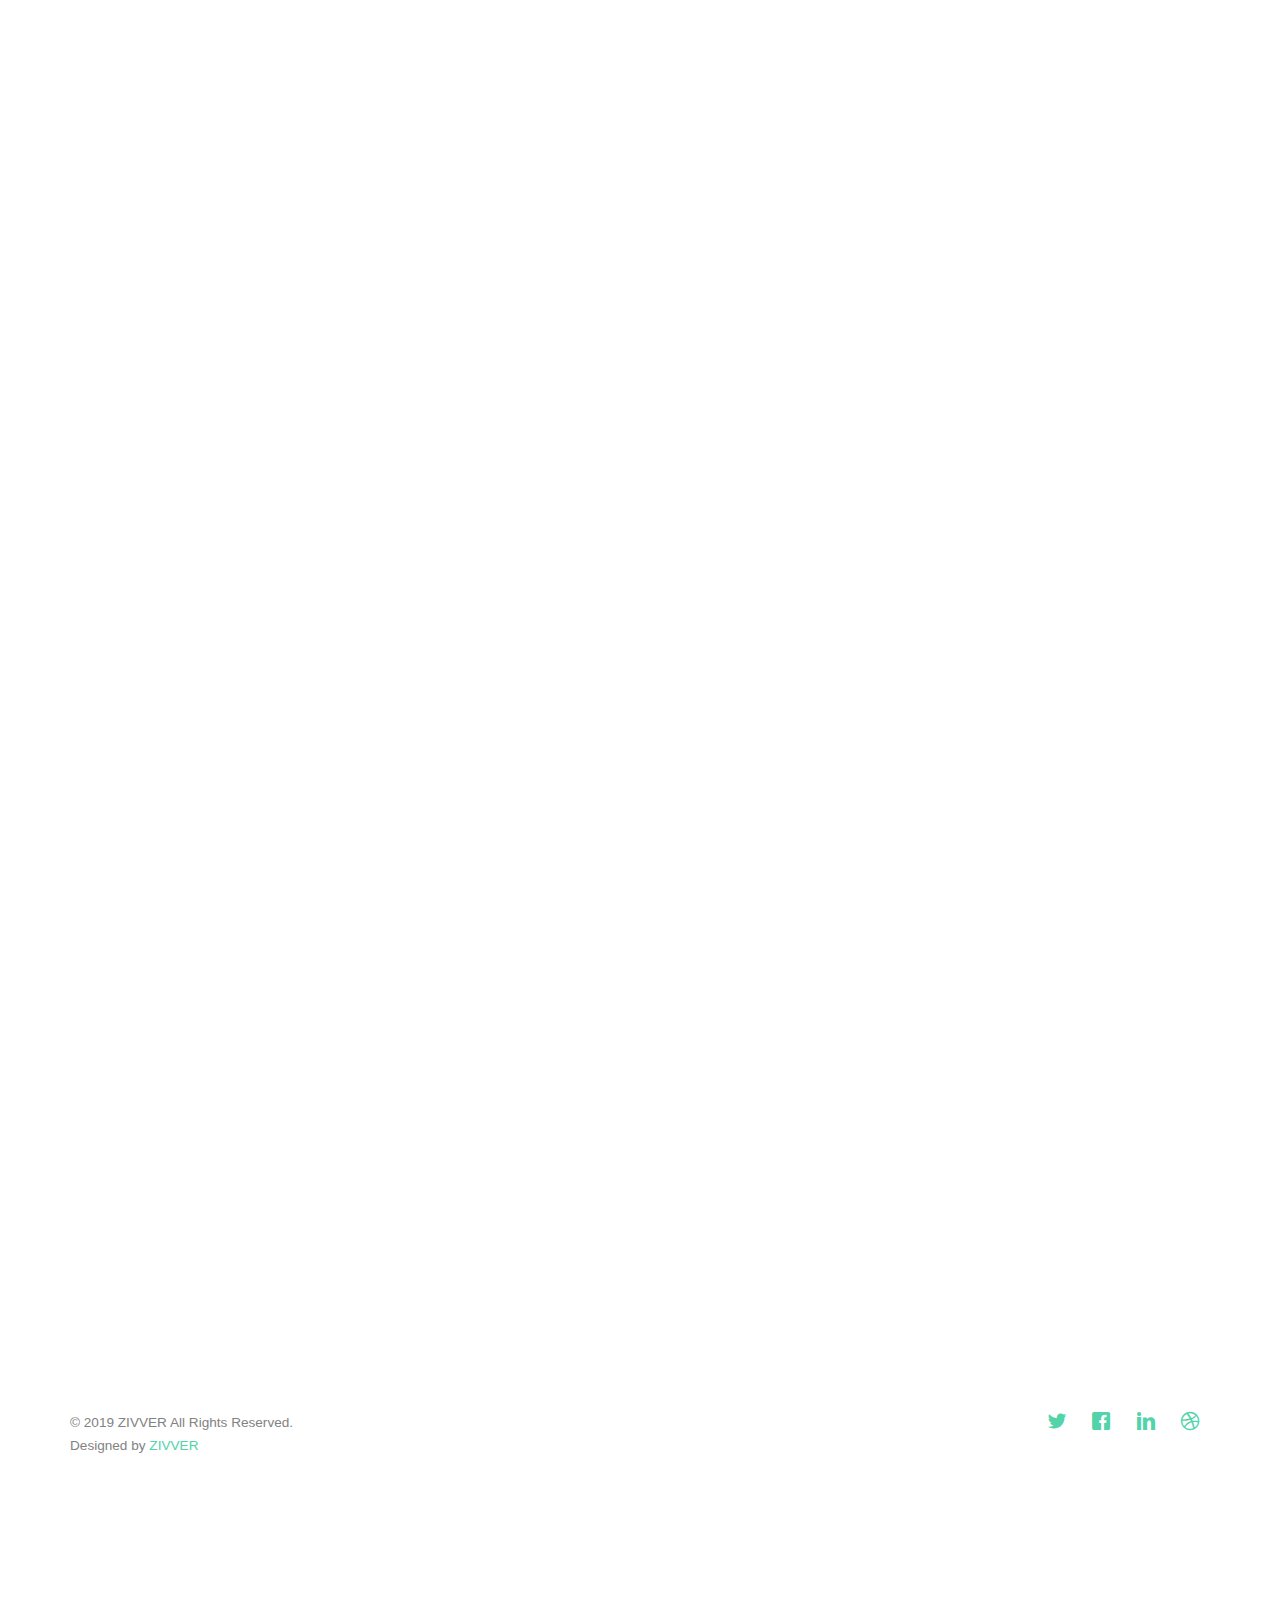
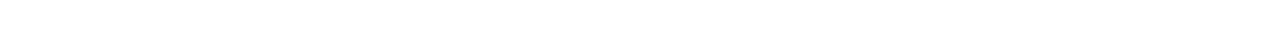
==== index.html @ 2960c709 "done" ====
<!DOCTYPE HTML>
<html>
	<head>
	<meta charset="utf-8">
	<meta http-equiv="X-UA-Compatible" content="IE=edge">
	<title>ZIVVER &mdash; Free Website Template, Free HTML5 Template by gettemplates.co</title>
	<meta name="viewport" content="width=device-width, initial-scale=1">
	<meta name="description" content="Free HTML5 Website Template by gettemplates.co" />
	<meta name="keywords" content="free website templates, free html5, free template, free bootstrap, free website template, html5, css3, mobile first, responsive" />
	<meta name="author" content="gettemplates.co" />

	<!--
		Oxygen by gettemplates.co
		Twitter: http://twitter.com/gettemplateco
		URL: http://gettemplates.co
	-->

  	<!-- Facebook and Twitter integration -->
	<meta property="og:title" content=""/>
	<meta property="og:image" content=""/>
	<meta property="og:url" content=""/>
	<meta property="og:site_name" content=""/>
	<meta property="og:description" content=""/>
	<meta name="twitter:title" content="" />
	<meta name="twitter:image" content="" />
	<meta name="twitter:url" content="" />
	<meta name="twitter:card" content="" />

	<!-- <link href='https://fonts.googleapis.com/css?family=Work+Sans:400,300,600,400italic,700' rel='stylesheet' type='text/css'> -->

	<!-- Animate.css -->
	<link rel="stylesheet" href="css/animate.css">
	<!-- Icomoon Icon Fonts-->
	<link rel="stylesheet" href="css/icomoon.css">
	<!-- Bootstrap  -->
	<link rel="stylesheet" href="css/bootstrap.css">

	<!-- Magnific Popup -->
	<link rel="stylesheet" href="css/magnific-popup.css">

	<!-- Owl Carousel  -->
	<link rel="stylesheet" href="css/owl.carousel.min.css">
	<link rel="stylesheet" href="css/owl.theme.default.min.css">

	<!-- Theme style  -->
	<link rel="stylesheet" href="css/style.css">

	<!-- Modernizr JS -->
	<script src="js/modernizr-2.6.2.min.js"></script>
	<!-- FOR IE9 below -->
	<!--[if lt IE 9]>
	<script src="js/respond.min.js"></script>
	<![endif]-->

<script src="https://js.chargebee.com/v2/chargebee.js" data-cb-site="zivver-test" ></script>
	</head>
	<body>



	<div id="gtco-features">
		<div class="gtco-container">
			<div class="row">
				<div class="col-md-4 col-sm-4">
					<div class="feature-center animate-box" data-animate-effect="fadeIn">
						<span class="icon">
							<i class="icon-eye"></i>
						</span>
						<h2>Start</h2>
						<h4>De basis voor veilig mailen</h4>
						<p><a href="javascript:void(0)" data-cb-type="checkout" data-cb-plan-id="start" class="btn btn-primary">Kopen</a></p>
							<h5>Voorkom datalekken met deze features:</h5>
							<p>
							<b>Functies</b>
							<br>
							<br>Veilig e-mails versturen
							<br>Gedeelde mailboxen
							<br>Gedelegeerde mailboxen
							<br>2FA voor accounts en berichten
							<br>Leesstatus van ontvangers
							<br>
							<br><b>Beheer</b>
							<br>Audit log
							<br>Gedeelde adresboeken
							<br>Handmatig beheer gebruikers
							<br>
							<br><b>Tools</b>
							<br>Mobiele apps (Android en iOS)
							<br>Webapplicatie (browser)
							<br>
							<br><b>Support</b>
							<br>Self-service support
							<br>Online documentatie en video's</p>


					</div>
				</div>
				<div class="col-md-4 col-sm-4">
					<div class="feature-center animate-box" data-animate-effect="fadeIn">
						<span class="icon">
							<i class="icon-command"></i>
						</span>
						<h2>Professional</h2>
						<h4>Gebruikers mailen veilig én makkelijk </h4>
						<p><a href="javascript:void(0)" data-cb-type="checkout" data-cb-plan-id="professional" class="btn btn-primary">Kopen</a></p>
							<h5>Alle features van het Startpakket, plus:</h5>
							<p>
							<b>Functies</b>
							<br>
							<br>Veilig e-mails versturen
							<br>Gedeelde mailboxen
							<br>Gedelegeerde mailboxen
							<br>2FA voor accounts en berichten
							<br>Leesstatus van ontvangers
							<br>
							<br><b>Beheer</b>
							<br>Audit log
							<br>Gedeelde adresboeken
							<br>Handmatig beheer gebruikers
							<br>
							<br><b>Tools</b>
							<br>Mobiele apps (Android en iOS)
							<br>Webapplicatie (browser)
							<br>
							<br><b>Support</b>
							<br>Self-service support
							<br>Online documentatie en video's
							<br>
							<br><b>Extra (optioneel)</b>
							<br>
							<input type="checkbox" id="guestbranding"> Eigen Huisstijl<br>
							<input type="checkbox" id="conversationstarter"> Conversatiestarter<br>
							<input type="checkbox" id="mailsubmission"> Veilig mailen vanuit bronsystemen<br>
						</p>
					</div>
				</div>
				<div class="col-md-4 col-sm-4">
					<div class="feature-center animate-box" data-animate-effect="fadeIn">
						<span class="icon">
							<i class="icon-power"></i>
						</span>
						<h2>Ultimate</h2>
						<h4>Complete contrle voor organisaties</h4>
						<p><a href="javascript:void(0)" data-cb-type="checkout" data-cb-plan-id="ultimate" class="btn btn-primary">Kopen</a></p>
							<h5>Alle features van het professional pakket, plus:</h5>
							<p>
							<b>Functies</b>
							<br>
							<br>Veilig e-mails versturen
							<br>Gedeelde mailboxen
							<br>Gedelegeerde mailboxen
							<br>2FA voor accounts en berichten
							<br>Leesstatus van ontvangers
							<br>
							<br><b>Beheer</b>
							<br>Audit log
							<br>Gedeelde adresboeken
							<br>Handmatig beheer gebruikers
							<br>
							<br><b>Tools</b>
							<br>Mobiele apps (Android en iOS)
							<br>Webapplicatie (browser)
							<br>
							<br><b>Support</b>
							<br>Self-service support
							<br>Online documentatie en video's
							<br>
							<br><b>Extra (optioneel)</b>
							<br>Enterprise Support
							<br>Implementatieondersteuning
							<br>Customer Succes Manager</p>
					</div>
				</div>
			</div>
		</div>
	</div>


	<footer id="gtco-footer" role="contentinfo">
		<div class="gtco-container">
			<div class="row row-pb-md">

			<div class="row copyright">
				<div class="col-md-12">
					<p class="pull-left">
						<small class="block">&copy; 2019 ZIVVER All Rights Reserved.</small>
						<small class="block">Designed by <a href="http://zivver.eu" target="_blank">ZIVVER</a></small>
					</p>
					<p class="pull-right">
						<ul class="gtco-social-icons pull-right">
							<li><a href="#"><i class="icon-twitter"></i></a></li>
							<li><a href="#"><i class="icon-facebook"></i></a></li>
							<li><a href="#"><i class="icon-linkedin"></i></a></li>
							<li><a href="#"><i class="icon-dribbble"></i></a></li>
						</ul>
					</p>
				</div>
			</div>

		</div>
	</footer>
	</div>

	<div class="gototop js-top">
		<a href="#" class="js-gotop"><i class="icon-arrow-up"></i></a>
	</div>

	<!-- jQuery -->
	<script src="js/jquery.min.js"></script>
	<!-- jQuery Easing -->
	<script src="js/jquery.easing.1.3.js"></script>
	<!-- Bootstrap -->
	<script src="js/bootstrap.min.js"></script>
	<!-- Waypoints -->
	<script src="js/jquery.waypoints.min.js"></script>
	<!-- Carousel -->
	<script src="js/owl.carousel.min.js"></script>
	<!-- countTo -->
	<script src="js/jquery.countTo.js"></script>
	<!-- Magnific Popup -->
	<script src="js/jquery.magnific-popup.min.js"></script>
	<script src="js/magnific-popup-options.js"></script>
	<!-- Main -->
	<script src="js/main.js"></script>

	<script>
	    document.addEventListener("DOMContentLoaded", function() {
	      var cbInstance = Chargebee.getInstance();

	      var planElement = document.querySelector("[data-cb-plan-id='start']");
	      var product = cbInstance.getProduct(planElement);
	      product.addCoupon("startup");
	      var cart = cbInstance.getCart();
	      cart.setCustomer({email: "olivier.paling@zivver.com"});

	      cbInstance.setCheckoutCallbacks(function(cart) {
	        // You can get the plan name for which the checkout happened like below
	        var product = cart.products[0];
	        console.log(product.planId);
	        console.log(product.addons);
	        return {
	            loaded: function() {
	                console.log("checkout opened");
	            },
	            close: function() {
	                console.log("checkout closed");
	            },
	            success: function(hostedPageId) {
	              console.log(hostedPageId);
	              // Hosted page id will be unique token for the checkout that happened
	              // You can pass this hosted page id to your backend
	              // and then call our retrieve hosted page api to get subscription details
	              // https://apidocs.chargebee.com/docs/api/hosted_pages#retrieve_a_hosted_page
	            },
	            step: function(value) {
	                // value -> which step in checkout
	                console.log(value);
	            }
	        }
	      });
	    });
	</script>

	<script>
	    document.addEventListener("DOMContentLoaded", function() {
	      var cbInstance = Chargebee.getInstance();

	      var planElement = document.querySelector("[data-cb-plan-id='professional']");
	      var product = cbInstance.getProduct(planElement);

	      product.addCoupon("startup");
	      var cart = cbInstance.getCart();
	      cart.setCustomer({email: "olivier.paling@zivver.com"});
				console.log(document.getElementById("ms"));
				console.log("loaded");
	      cbInstance.setCheckoutCallbacks(function(cart) {
	        // You can get the plan name for which the checkout happened like below

	        var product = cart.products[0];
					console.log("products test");
					console.log(document.getElementById("ms"));
					if(document.getElementById("ms").checked){
							console.log("ms checked")
					}
	        console.log(product.planId);
	        console.log(product.addons);
	        return {
	            loaded: function() {
	                console.log("checkout opened");
	            },
	            close: function() {
	                console.log("checkout closed");
	            },
	            success: function(hostedPageId) {
	              console.log(hostedPageId);
	              // Hosted page id will be unique token for the checkout that happened
	              // You can pass this hosted page id to your backend
	              // and then call our retrieve hosted page api to get subscription details
	              // https://apidocs.chargebee.com/docs/api/hosted_pages#retrieve_a_hosted_page
	            },
	            step: function(value) {
	                // value -> which step in checkout
	                console.log(value);
	            }
	        }
	      });
				document.getElementById('mailsubmission').addEventListener('click', function (event) {


					// Log the clicked element in the console
					console.log(event.target);
					console.log(product)
					if(document.getElementById("mailsubmission").checked){
						product.addAddon({id: "mailsubmission", quantity: 1});
					}

					if(!document.getElementById("mailsubmission").checked){
						product.removeAddon("mailsubmission");
					}


				}, false);
				document.getElementById('guestbranding').addEventListener('click', function (event) {


					// Log the clicked element in the console
					console.log(event.target);

					if(document.getElementById("guestbranding").checked){
						product.addAddon({id: "guestbranding", quantity: 1});
					}

					if(!document.getElementById("guestbranding").checked){
						product.removeAddon("guestbranding");
					}


				}, false);
				document.getElementById('conversationstarter').addEventListener('click', function (event) {


					// Log the clicked element in the console
					console.log(event.target);

					if(document.getElementById("conversationstarter").checked){
						product.addAddon({id: "conversationstarter", quantity: 1});
					}

					if(!document.getElementById("conversationstarter").checked){
						product.removeAddon("conversationstarter");
					}


				}, false);
	    });
	</script>
	<script>
	    document.addEventListener("DOMContentLoaded", function() {
	      var cbInstance = Chargebee.getInstance();

	      var planElement = document.querySelector("[data-cb-plan-id='ultimate']");
	      var product = cbInstance.getProduct(planElement);
	      product.addCoupon("startup");
	      var cart = cbInstance.getCart();
	      cart.setCustomer({email: "olivier.paling@zivver.com"});

	      cbInstance.setCheckoutCallbacks(function(cart) {
	        // You can get the plan name for which the checkout happened like below
	        var product = cart.products[0];
	        console.log(product.planId);
	        console.log(product.addons);
	        return {
	            loaded: function() {
	                console.log("checkout opened");
	            },
	            close: function() {
	                console.log("checkout closed");
	            },
	            success: function(hostedPageId) {
	              console.log(hostedPageId);
	              // Hosted page id will be unique token for the checkout that happened
	              // You can pass this hosted page id to your backend
	              // and then call our retrieve hosted page api to get subscription details
	              // https://apidocs.chargebee.com/docs/api/hosted_pages#retrieve_a_hosted_page
	            },
	            step: function(value) {
	                // value -> which step in checkout
	                console.log(value);
	            }
	        }
	      });
	    });
	</script>
	</body>
</html>
---- css/icomoon.css ----
@font-face {
  font-family: 'icomoon';
  src:  url('../fonts/icomoon/icomoon.eot?6iuir');
  src:  url('../fonts/icomoon/icomoon.eot?6iuir#iefix') format('embedded-opentype'),
    url('../fonts/icomoon/icomoon.ttf?6iuir') format('truetype'),
    url('../fonts/icomoon/icomoon.woff?6iuir') format('woff'),
    url('../fonts/icomoon/icomoon.svg?6iuir#icomoon') format('svg');
  font-weight: normal;
  font-style: normal;
}

[class^="icon-"], [class*=" icon-"] {
  /* use !important to prevent issues with browser extensions that change fonts */
  font-family: 'icomoon' !important;
  speak: none;
  font-style: normal;
  font-weight: normal;
  font-variant: normal;
  text-transform: none;
  line-height: 1;

  /* Better Font Rendering =========== */
  -webkit-font-smoothing: antialiased;
  -moz-osx-font-smoothing: grayscale;
}

.icon-eye:before {
  content: "\e000";
}
.icon-paper-clip:before {
  content: "\e001";
}
.icon-mail:before {
  content: "\e002";
}
.icon-toggle:before {
  content: "\e003";
}
.icon-layout:before {
  content: "\e004";
}
.icon-link:before {
  content: "\e005";
}
.icon-bell:before {
  content: "\e006";
}
.icon-lock:before {
  content: "\e007";
}
.icon-unlock:before {
  content: "\e008";
}
.icon-ribbon:before {
  content: "\e009";
}
.icon-image:before {
  content: "\e010";
}
.icon-signal:before {
  content: "\e011";
}
.icon-target:before {
  content: "\e012";
}
.icon-clipboard:before {
  content: "\e013";
}
.icon-clock:before {
  content: "\e014";
}
.icon-watch:before {
  content: "\e015";
}
.icon-air-play:before {
  content: "\e016";
}
.icon-camera:before {
  content: "\e017";
}
.icon-video:before {
  content: "\e018";
}
.icon-disc:before {
  content: "\e019";
}
.icon-printer:before {
  content: "\e020";
}
.icon-monitor:before {
  content: "\e021";
}
.icon-server:before {
  content: "\e022";
}
.icon-cog:before {
  content: "\e023";
}
.icon-heart:before {
  content: "\e024";
}
.icon-paragraph:before {
  content: "\e025";
}
.icon-align-justify:before {
  content: "\e026";
}
.icon-align-left:before {
  content: "\e027";
}
.icon-align-center:before {
  content: "\e028";
}
.icon-align-right:before {
  content: "\e029";
}
.icon-book:before {
  content: "\e030";
}
.icon-layers:before {
  content: "\e031";
}
.icon-stack:before {
  content: "\e032";
}
.icon-stack-2:before {
  content: "\e033";
}
.icon-paper:before {
  content: "\e034";
}
.icon-paper-stack:before {
  content: "\e035";
}
.icon-search:before {
  content: "\e036";
}
.icon-zoom-in:before {
  content: "\e037";
}
.icon-zoom-out:before {
  content: "\e038";
}
.icon-reply:before {
  content: "\e039";
}
.icon-circle-plus:before {
  content: "\e040";
}
.icon-circle-minus:before {
  content: "\e041";
}
.icon-circle-check:before {
  content: "\e042";
}
.icon-circle-cross:before {
  content: "\e043";
}
.icon-square-plus:before {
  content: "\e044";
}
.icon-square-minus:before {
  content: "\e045";
}
.icon-square-check:before {
  content: "\e046";
}
.icon-square-cross:before {
  content: "\e047";
}
.icon-microphone:before {
  content: "\e048";
}
.icon-record:before {
  content: "\e049";
}
.icon-skip-back:before {
  content: "\e050";
}
.icon-rewind:before {
  content: "\e051";
}
.icon-play:before {
  content: "\e052";
}
.icon-pause:before {
  content: "\e053";
}
.icon-stop:before {
  content: "\e054";
}
.icon-fast-forward:before {
  content: "\e055";
}
.icon-skip-forward:before {
  content: "\e056";
}
.icon-shuffle:before {
  content: "\e057";
}
.icon-repeat:before {
  content: "\e058";
}
.icon-folder:before {
  content: "\e059";
}
.icon-umbrella:before {
  content: "\e060";
}
.icon-moon:before {
  content: "\e061";
}
.icon-thermometer:before {
  content: "\e062";
}
.icon-drop:before {
  content: "\e063";
}
.icon-sun:before {
  content: "\e064";
}
.icon-cloud:before {
  content: "\e065";
}
.icon-cloud-upload:before {
  content: "\e066";
}
.icon-cloud-download:before {
  content: "\e067";
}
.icon-upload:before {
  content: "\e068";
}
.icon-download:before {
  content: "\e069";
}
.icon-location:before {
  content: "\e070";
}
.icon-location-2:before {
  content: "\e071";
}
.icon-map:before {
  content: "\e072";
}
.icon-battery:before {
  content: "\e073";
}
.icon-head:before {
  content: "\e074";
}
.icon-briefcase:before {
  content: "\e075";
}
.icon-speech-bubble:before {
  content: "\e076";
}
.icon-anchor:before {
  content: "\e077";
}
.icon-globe:before {
  content: "\e078";
}
.icon-box:before {
  content: "\e079";
}
.icon-reload:before {
  content: "\e080";
}
.icon-share:before {
  content: "\e081";
}
.icon-marquee:before {
  content: "\e082";
}
.icon-marquee-plus:before {
  content: "\e083";
}
.icon-marquee-minus:before {
  content: "\e084";
}
.icon-tag:before {
  content: "\e085";
}
.icon-power:before {
  content: "\e086";
}
.icon-command:before {
  content: "\e087";
}
.icon-alt:before {
  content: "\e088";
}
.icon-esc:before {
  content: "\e089";
}
.icon-bar-graph:before {
  content: "\e090";
}
.icon-bar-graph-2:before {
  content: "\e091";
}
.icon-pie-graph:before {
  content: "\e092";
}
.icon-star:before {
  content: "\e093";
}
.icon-arrow-left:before {
  content: "\e094";
}
.icon-arrow-right:before {
  content: "\e095";
}
.icon-arrow-up:before {
  content: "\e096";
}
.icon-arrow-down:before {
  content: "\e097";
}
.icon-volume:before {
  content: "\e098";
}
.icon-mute:before {
  content: "\e099";
}
.icon-content-right:before {
  content: "\e100";
}
.icon-content-left:before {
  content: "\e101";
}
.icon-grid:before {
  content: "\e102";
}
.icon-grid-2:before {
  content: "\e103";
}
.icon-columns:before {
  content: "\e104";
}
.icon-loader:before {
  content: "\e105";
}
.icon-bag:before {
  content: "\e106";
}
.icon-ban:before {
  content: "\e107";
}
.icon-flag:before {
  content: "\e108";
}
.icon-trash:before {
  content: "\e109";
}
.icon-expand:before {
  content: "\e110";
}
.icon-contract:before {
  content: "\e111";
}
.icon-maximize:before {
  content: "\e112";
}
.icon-minimize:before {
  content: "\e113";
}
.icon-plus:before {
  content: "\e114";
}
.icon-minus:before {
  content: "\e115";
}
.icon-check:before {
  content: "\e116";
}
.icon-cross:before {
  content: "\e117";
}
.icon-move:before {
  content: "\e118";
}
.icon-delete:before {
  content: "\e119";
}
.icon-menu:before {
  content: "\e120";
}
.icon-archive:before {
  content: "\e121";
}
.icon-inbox:before {
  content: "\e122";
}
.icon-outbox:before {
  content: "\e123";
}
.icon-file:before {
  content: "\e124";
}
.icon-file-add:before {
  content: "\e125";
}
.icon-file-subtract:before {
  content: "\e126";
}
.icon-help:before {
  content: "\e127";
}
.icon-open:before {
  content: "\e128";
}
.icon-ellipsis:before {
  content: "\e129";
}
.icon-add-to-list:before {
  content: "\e900";
}
.icon-classic-computer:before {
  content: "\e901";
}
.icon-controller-fast-backward:before {
  content: "\e902";
}
.icon-creative-commons-attribution:before {
  content: "\e903";
}
.icon-creative-commons-noderivs:before {
  content: "\e904";
}
.icon-creative-commons-noncommercial-eu:before {
  content: "\e905";
}
.icon-creative-commons-noncommercial-us:before {
  content: "\e906";
}
.icon-creative-commons-public-domain:before {
  content: "\e907";
}
.icon-creative-commons-remix:before {
  content: "\e908";
}
.icon-creative-commons-share:before {
  content: "\e909";
}
.icon-creative-commons-sharealike:before {
  content: "\e90a";
}
.icon-creative-commons:before {
  content: "\e90b";
}
.icon-document-landscape:before {
  content: "\e90c";
}
.icon-remove-user:before {
  content: "\e90d";
}
.icon-warning:before {
  content: "\e90e";
}
.icon-arrow-bold-down:before {
  content: "\e90f";
}
.icon-arrow-bold-left:before {
  content: "\e910";
}
.icon-arrow-bold-right:before {
  content: "\e911";
}
.icon-arrow-bold-up:before {
  content: "\e912";
}
.icon-arrow-down2:before {
  content: "\e913";
}
.icon-arrow-left2:before {
  content: "\e914";
}
.icon-arrow-long-down:before {
  content: "\e915";
}
.icon-arrow-long-left:before {
  content: "\e916";
}
.icon-arrow-long-right:before {
  content: "\e917";
}
.icon-arrow-long-up:before {
  content: "\e918";
}
.icon-arrow-right2:before {
  content: "\e919";
}
.icon-arrow-up2:before {
  content: "\e91a";
}
.icon-arrow-with-circle-down:before {
  content: "\e91b";
}
.icon-arrow-with-circle-left:before {
  content: "\e91c";
}
.icon-arrow-with-circle-right:before {
  content: "\e91d";
}
.icon-arrow-with-circle-up:before {
  content: "\e91e";
}
.icon-bookmark:before {
  content: "\e91f";
}
.icon-bookmarks:before {
  content: "\e920";
}
.icon-chevron-down:before {
  content: "\e921";
}
.icon-chevron-left:before {
  content: "\e922";
}
.icon-chevron-right:before {
  content: "\e923";
}
.icon-chevron-small-down:before {
  content: "\e924";
}
.icon-chevron-small-left:before {
  content: "\e925";
}
.icon-chevron-small-right:before {
  content: "\e926";
}
.icon-chevron-small-up:before {
  content: "\e927";
}
.icon-chevron-thin-down:before {
  content: "\e928";
}
.icon-chevron-thin-left:before {
  content: "\e929";
}
.icon-chevron-thin-right:before {
  content: "\e92a";
}
.icon-chevron-thin-up:before {
  content: "\e92b";
}
.icon-chevron-up:before {
  content: "\e92c";
}
.icon-chevron-with-circle-down:before {
  content: "\e92d";
}
.icon-chevron-with-circle-left:before {
  content: "\e92e";
}
.icon-chevron-with-circle-right:before {
  content: "\e92f";
}
.icon-chevron-with-circle-up:before {
  content: "\e930";
}
.icon-cloud2:before {
  content: "\e931";
}
.icon-controller-fast-forward:before {
  content: "\e932";
}
.icon-controller-jump-to-start:before {
  content: "\e933";
}
.icon-controller-next:before {
  content: "\e934";
}
.icon-controller-paus:before {
  content: "\e935";
}
.icon-controller-play:before {
  content: "\e936";
}
.icon-controller-record:before {
  content: "\e937";
}
.icon-controller-stop:before {
  content: "\e938";
}
.icon-controller-volume:before {
  content: "\e939";
}
.icon-dot-single:before {
  content: "\e93a";
}
.icon-dots-three-horizontal:before {
  content: "\e93b";
}
.icon-dots-three-vertical:before {
  content: "\e93c";
}
.icon-dots-two-horizontal:before {
  content: "\e93d";
}
.icon-dots-two-vertical:before {
  content: "\e93e";
}
.icon-download2:before {
  content: "\e93f";
}
.icon-emoji-flirt:before {
  content: "\e940";
}
.icon-flow-branch:before {
  content: "\e941";
}
.icon-flow-cascade:before {
  content: "\e942";
}
.icon-flow-line:before {
  content: "\e943";
}
.icon-flow-parallel:before {
  content: "\e944";
}
.icon-flow-tree:before {
  content: "\e945";
}
.icon-install:before {
  content: "\e946";
}
.icon-layers2:before {
  content: "\e947";
}
.icon-open-book:before {
  content: "\e948";
}
.icon-resize-100:before {
  content: "\e949";
}
.icon-resize-full-screen:before {
  content: "\e94a";
}
.icon-save:before {
  content: "\e94b";
}
.icon-select-arrows:before {
  content: "\e94c";
}
.icon-sound-mute:before {
  content: "\e94d";
}
.icon-sound:before {
  content: "\e94e";
}
.icon-trash2:before {
  content: "\e94f";
}
.icon-triangle-down:before {
  content: "\e950";
}
.icon-triangle-left:before {
  content: "\e951";
}
.icon-triangle-right:before {
  content: "\e952";
}
.icon-triangle-up:before {
  content: "\e953";
}
.icon-uninstall:before {
  content: "\e954";
}
.icon-upload-to-cloud:before {
  content: "\e955";
}
.icon-upload2:before {
  content: "\e956";
}
.icon-add-user:before {
  content: "\e957";
}
.icon-address:before {
  content: "\e958";
}
.icon-adjust:before {
  content: "\e959";
}
.icon-air:before {
  content: "\e95a";
}
.icon-aircraft-landing:before {
  content: "\e95b";
}
.icon-aircraft-take-off:before {
  content: "\e95c";
}
.icon-aircraft:before {
  content: "\e95d";
}
.icon-align-bottom:before {
  content: "\e95e";
}
.icon-align-horizontal-middle:before {
  content: "\e95f";
}
.icon-align-left2:before {
  content: "\e960";
}
.icon-align-right2:before {
  content: "\e961";
}
.icon-align-top:before {
  content: "\e962";
}
.icon-align-vertical-middle:before {
  content: "\e963";
}
.icon-archive2:before {
  content: "\e964";
}
.icon-area-graph:before {
  content: "\e965";
}
.icon-attachment:before {
  content: "\e966";
}
.icon-awareness-ribbon:before {
  content: "\e967";
}
.icon-back-in-time:before {
  content: "\e968";
}
.icon-back:before {
  content: "\e969";
}
.icon-bar-graph2:before {
  content: "\e96a";
}
.icon-battery2:before {
  content: "\e96b";
}
.icon-beamed-note:before {
  content: "\e96c";
}
.icon-bell2:before {
  content: "\e96d";
}
.icon-blackboard:before {
  content: "\e96e";
}
.icon-block:before {
  content: "\e96f";
}
.icon-book2:before {
  content: "\e970";
}
.icon-bowl:before {
  content: "\e971";
}
.icon-box2:before {
  content: "\e972";
}
.icon-briefcase2:before {
  content: "\e973";
}
.icon-browser:before {
  content: "\e974";
}
.icon-brush:before {
  content: "\e975";
}
.icon-bucket:before {
  content: "\e976";
}
.icon-cake:before {
  content: "\e977";
}
.icon-calculator:before {
  content: "\e978";
}
.icon-calendar:before {
  content: "\e979";
}
.icon-camera2:before {
  content: "\e97a";
}
.icon-ccw:before {
  content: "\e97b";
}
.icon-chat:before {
  content: "\e97c";
}
.icon-check2:before {
  content: "\e97d";
}
.icon-circle-with-cross:before {
  content: "\e97e";
}
.icon-circle-with-minus:before {
  content: "\e97f";
}
.icon-circle-with-plus:before {
  content: "\e980";
}
.icon-circle:before {
  content: "\e981";
}
.icon-circular-graph:before {
  content: "\e982";
}
.icon-clapperboard:before {
  content: "\e983";
}
.icon-clipboard2:before {
  content: "\e984";
}
.icon-clock2:before {
  content: "\e985";
}
.icon-code:before {
  content: "\e986";
}
.icon-cog2:before {
  content: "\e987";
}
.icon-colours:before {
  content: "\e988";
}
.icon-compass:before {
  content: "\e989";
}
.icon-copy:before {
  content: "\e98a";
}
.icon-credit-card:before {
  content: "\e98b";
}
.icon-credit:before {
  content: "\e98c";
}
.icon-cross2:before {
  content: "\e98d";
}
.icon-cup:before {
  content: "\e98e";
}
.icon-cw:before {
  content: "\e98f";
}
.icon-cycle:before {
  content: "\e990";
}
.icon-database:before {
  content: "\e991";
}
.icon-dial-pad:before {
  content: "\e992";
}
.icon-direction:before {
  content: "\e993";
}
.icon-document:before {
  content: "\e994";
}
.icon-documents:before {
  content: "\e995";
}
.icon-drink:before {
  content: "\e996";
}
.icon-drive:before {
  content: "\e997";
}
.icon-drop2:before {
  content: "\e998";
}
.icon-edit:before {
  content: "\e999";
}
.icon-email:before {
  content: "\e99a";
}
.icon-emoji-happy:before {
  content: "\e99b";
}
.icon-emoji-neutral:before {
  content: "\e99c";
}
.icon-emoji-sad:before {
  content: "\e99d";
}
.icon-erase:before {
  content: "\e99e";
}
.icon-eraser:before {
  content: "\e99f";
}
.icon-export:before {
  content: "\e9a0";
}
.icon-eye2:before {
  content: "\e9a1";
}
.icon-feather:before {
  content: "\e9a2";
}
.icon-flag2:before {
  content: "\e9a3";
}
.icon-flash:before {
  content: "\e9a4";
}
.icon-flashlight:before {
  content: "\e9a5";
}
.icon-flat-brush:before {
  content: "\e9a6";
}
.icon-folder-images:before {
  content: "\e9a7";
}
.icon-folder-music:before {
  content: "\e9a8";
}
.icon-folder-video:before {
  content: "\e9a9";
}
.icon-folder2:before {
  content: "\e9aa";
}
.icon-forward:before {
  content: "\e9ab";
}
.icon-funnel:before {
  content: "\e9ac";
}
.icon-game-controller:before {
  content: "\e9ad";
}
.icon-gauge:before {
  content: "\e9ae";
}
.icon-globe2:before {
  content: "\e9af";
}
.icon-graduation-cap:before {
  content: "\e9b0";
}
.icon-grid2:before {
  content: "\e9b1";
}
.icon-hair-cross:before {
  content: "\e9b2";
}
.icon-hand:before {
  content: "\e9b3";
}
.icon-heart-outlined:before {
  content: "\e9b4";
}
.icon-heart2:before {
  content: "\e9b5";
}
.icon-help-with-circle:before {
  content: "\e9b6";
}
.icon-help2:before {
  content: "\e9b7";
}
.icon-home:before {
  content: "\e9b8";
}
.icon-hour-glass:before {
  content: "\e9b9";
}
.icon-image-inverted:before {
  content: "\e9ba";
}
.icon-image2:before {
  content: "\e9bb";
}
.icon-images:before {
  content: "\e9bc";
}
.icon-inbox2:before {
  content: "\e9bd";
}
.icon-infinity:before {
  content: "\e9be";
}
.icon-info-with-circle:before {
  content: "\e9bf";
}
.icon-info:before {
  content: "\e9c0";
}
.icon-key:before {
  content: "\e9c1";
}
.icon-keyboard:before {
  content: "\e9c2";
}
.icon-lab-flask:before {
  content: "\e9c3";
}
.icon-landline:before {
  content: "\e9c4";
}
.icon-language:before {
  content: "\e9c5";
}
.icon-laptop:before {
  content: "\e9c6";
}
.icon-leaf:before {
  content: "\e9c7";
}
.icon-level-down:before {
  content: "\e9c8";
}
.icon-level-up:before {
  content: "\e9c9";
}
.icon-lifebuoy:before {
  content: "\e9ca";
}
.icon-light-bulb:before {
  content: "\e9cb";
}
.icon-light-down:before {
  content: "\e9cc";
}
.icon-light-up:before {
  content: "\e9cd";
}
.icon-line-graph:before {
  content: "\e9ce";
}
.icon-link2:before {
  content: "\e9cf";
}
.icon-list:before {
  content: "\e9d0";
}
.icon-location-pin:before {
  content: "\e9d1";
}
.icon-location2:before {
  content: "\e9d2";
}
.icon-lock-open:before {
  content: "\e9d3";
}
.icon-lock2:before {
  content: "\e9d4";
}
.icon-log-out:before {
  content: "\e9d5";
}
.icon-login:before {
  content: "\e9d6";
}
.icon-loop:before {
  content: "\e9d7";
}
.icon-magnet:before {
  content: "\e9d8";
}
.icon-magnifying-glass:before {
  content: "\e9d9";
}
.icon-mail2:before {
  content: "\e9da";
}
.icon-man:before {
  content: "\e9db";
}
.icon-map2:before {
  content: "\e9dc";
}
.icon-mask:before {
  content: "\e9dd";
}
.icon-medal:before {
  content: "\e9de";
}
.icon-megaphone:before {
  content: "\e9df";
}
.icon-menu2:before {
  content: "\e9e0";
}
.icon-message:before {
  content: "\e9e1";
}
.icon-mic:before {
  content: "\e9e2";
}
.icon-minus2:before {
  content: "\e9e3";
}
.icon-mobile:before {
  content: "\e9e4";
}
.icon-modern-mic:before {
  content: "\e9e5";
}
.icon-moon2:before {
  content: "\e9e6";
}
.icon-mouse:before {
  content: "\e9e7";
}
.icon-music:before {
  content: "\e9e8";
}
.icon-network:before {
  content: "\e9e9";
}
.icon-new-message:before {
  content: "\e9ea";
}
.icon-new:before {
  content: "\e9eb";
}
.icon-news:before {
  content: "\e9ec";
}
.icon-note:before {
  content: "\e9ed";
}
.icon-notification:before {
  content: "\e9ee";
}
.icon-old-mobile:before {
  content: "\e9ef";
}
.icon-old-phone:before {
  content: "\e9f0";
}
.icon-palette:before {
  content: "\e9f1";
}
.icon-paper-plane:before {
  content: "\e9f2";
}
.icon-pencil:before {
  content: "\e9f3";
}
.icon-phone:before {
  content: "\e9f4";
}
.icon-pie-chart:before {
  content: "\e9f5";
}
.icon-pin:before {
  content: "\e9f6";
}
.icon-plus2:before {
  content: "\e9f7";
}
.icon-popup:before {
  content: "\e9f8";
}
.icon-power-plug:before {
  content: "\e9f9";
}
.icon-price-ribbon:before {
  content: "\e9fa";
}
.icon-price-tag:before {
  content: "\e9fb";
}
.icon-print:before {
  content: "\e9fc";
}
.icon-progress-empty:before {
  content: "\e9fd";
}
.icon-progress-full:before {
  content: "\e9fe";
}
.icon-progress-one:before {
  content: "\e9ff";
}
.icon-progress-two:before {
  content: "\ea00";
}
.icon-publish:before {
  content: "\ea01";
}
.icon-quote:before {
  content: "\ea02";
}
.icon-radio:before {
  content: "\ea03";
}
.icon-reply-all:before {
  content: "\ea04";
}
.icon-reply2:before {
  content: "\ea05";
}
.icon-retweet:before {
  content: "\ea06";
}
.icon-rocket:before {
  content: "\ea07";
}
.icon-round-brush:before {
  content: "\ea08";
}
.icon-rss:before {
  content: "\ea09";
}
.icon-ruler:before {
  content: "\ea0a";
}
.icon-scissors:before {
  content: "\ea0b";
}
.icon-share-alternitive:before {
  content: "\ea0c";
}
.icon-share2:before {
  content: "\ea0d";
}
.icon-shareable:before {
  content: "\ea0e";
}
.icon-shield:before {
  content: "\ea0f";
}
.icon-shop:before {
  content: "\ea10";
}
.icon-shopping-bag:before {
  content: "\ea11";
}
.icon-shopping-basket:before {
  content: "\ea12";
}
.icon-shopping-cart:before {
  content: "\ea13";
}
.icon-shuffle2:before {
  content: "\ea14";
}
.icon-signal2:before {
  content: "\ea15";
}
.icon-sound-mix:before {
  content: "\ea16";
}
.icon-sports-club:before {
  content: "\ea17";
}
.icon-spreadsheet:before {
  content: "\ea18";
}
.icon-squared-cross:before {
  content: "\ea19";
}
.icon-squared-minus:before {
  content: "\ea1a";
}
.icon-squared-plus:before {
  content: "\ea1b";
}
.icon-star-outlined:before {
  content: "\ea1c";
}
.icon-star2:before {
  content: "\ea1d";
}
.icon-stopwatch:before {
  content: "\ea1e";
}
.icon-suitcase:before {
  content: "\ea1f";
}
.icon-swap:before {
  content: "\ea20";
}
.icon-sweden:before {
  content: "\ea21";
}
.icon-switch:before {
  content: "\ea22";
}
.icon-tablet:before {
  content: "\ea23";
}
.icon-tag2:before {
  content: "\ea24";
}
.icon-text-document-inverted:before {
  content: "\ea25";
}
.icon-text-document:before {
  content: "\ea26";
}
.icon-text:before {
  content: "\ea27";
}
.icon-thermometer2:before {
  content: "\ea28";
}
.icon-thumbs-down:before {
  content: "\ea29";
}
.icon-thumbs-up:before {
  content: "\ea2a";
}
.icon-thunder-cloud:before {
  content: "\ea2b";
}
.icon-ticket:before {
  content: "\ea2c";
}
.icon-time-slot:before {
  content: "\ea2d";
}
.icon-tools:before {
  content: "\ea2e";
}
.icon-traffic-cone:before {
  content: "\ea2f";
}
.icon-tree:before {
  content: "\ea30";
}
.icon-trophy:before {
  content: "\ea31";
}
.icon-tv:before {
  content: "\ea32";
}
.icon-typing:before {
  content: "\ea33";
}
.icon-unread:before {
  content: "\ea34";
}
.icon-untag:before {
  content: "\ea35";
}
.icon-user:before {
  content: "\ea36";
}
.icon-users:before {
  content: "\ea37";
}
.icon-v-card:before {
  content: "\ea38";
}
.icon-video2:before {
  content: "\ea39";
}
.icon-vinyl:before {
  content: "\ea3a";
}
.icon-voicemail:before {
  content: "\ea3b";
}
.icon-wallet:before {
  content: "\ea3c";
}
.icon-water:before {
  content: "\ea3d";
}
.icon-px-with-circle:before {
  content: "\ea3e";
}
.icon-px:before {
  content: "\ea3f";
}
.icon-basecamp:before {
  content: "\ea40";
}
.icon-behance:before {
  content: "\ea41";
}
.icon-creative-cloud:before {
  content: "\ea42";
}
.icon-dropbox:before {
  content: "\ea43";
}
.icon-evernote:before {
  content: "\ea44";
}
.icon-flattr:before {
  content: "\ea45";
}
.icon-foursquare:before {
  content: "\ea46";
}
.icon-google-drive:before {
  content: "\ea47";
}
.icon-google-hangouts:before {
  content: "\ea48";
}
.icon-grooveshark:before {
  content: "\ea49";
}
.icon-icloud:before {
  content: "\ea4a";
}
.icon-mixi:before {
  content: "\ea4b";
}
.icon-onedrive:before {
  content: "\ea4c";
}
.icon-paypal:before {
  content: "\ea4d";
}
.icon-picasa:before {
  content: "\ea4e";
}
.icon-qq:before {
  content: "\ea4f";
}
.icon-rdio-with-circle:before {
  content: "\ea50";
}
.icon-renren:before {
  content: "\ea51";
}
.icon-scribd:before {
  content: "\ea52";
}
.icon-sina-weibo:before {
  content: "\ea53";
}
.icon-skype-with-circle:before {
  content: "\ea54";
}
.icon-skype:before {
  content: "\ea55";
}
.icon-slideshare:before {
  content: "\ea56";
}
.icon-smashing:before {
  content: "\ea57";
}
.icon-soundcloud:before {
  content: "\ea58";
}
.icon-spotify-with-circle:before {
  content: "\ea59";
}
.icon-spotify:before {
  content: "\ea5a";
}
.icon-swarm:before {
  content: "\ea5b";
}
.icon-vine-with-circle:before {
  content: "\ea5c";
}
.icon-vine:before {
  content: "\ea5d";
}
.icon-vk-alternitive:before {
  content: "\ea5e";
}
.icon-vk-with-circle:before {
  content: "\ea5f";
}
.icon-vk:before {
  content: "\ea60";
}
.icon-xing-with-circle:before {
  content: "\ea61";
}
.icon-xing:before {
  content: "\ea62";
}
.icon-yelp:before {
  content: "\ea63";
}
.icon-dribbble-with-circle:before {
  content: "\ea64";
}
.icon-dribbble:before {
  content: "\ea65";
}
.icon-facebook-with-circle:before {
  content: "\ea66";
}
.icon-facebook:before {
  content: "\ea67";
}
.icon-flickr-with-circle:before {
  content: "\ea68";
}
.icon-flickr:before {
  content: "\ea69";
}
.icon-github-with-circle:before {
  content: "\ea6a";
}
.icon-github:before {
  content: "\ea6b";
}
.icon-google-with-circle:before {
  content: "\ea6c";
}
.icon-google:before {
  content: "\ea6d";
}
.icon-instagram-with-circle:before {
  content: "\ea6e";
}
.icon-instagram:before {
  content: "\ea6f";
}
.icon-lastfm-with-circle:before {
  content: "\ea70";
}
.icon-lastfm:before {
  content: "\ea71";
}
.icon-linkedin-with-circle:before {
  content: "\ea72";
}
.icon-linkedin:before {
  content: "\ea73";
}
.icon-pinterest-with-circle:before {
  content: "\ea74";
}
.icon-pinterest:before {
  content: "\ea75";
}
.icon-rdio:before {
  content: "\ea76";
}
.icon-stumbleupon-with-circle:before {
  content: "\ea77";
}
.icon-stumbleupon:before {
  content: "\ea78";
}
.icon-tumblr-with-circle:before {
  content: "\ea79";
}
.icon-tumblr:before {
  content: "\ea7a";
}
.icon-twitter-with-circle:before {
  content: "\ea7b";
}
.icon-twitter:before {
  content: "\ea7c";
}
.icon-vimeo-with-circle:before {
  content: "\ea7d";
}
.icon-vimeo:before {
  content: "\ea7e";
}
.icon-youtube-with-circle:before {
  content: "\ea7f";
}
.icon-youtube:before {
  content: "\ea80";
}
---- css/style.css ----
@font-face {
  font-family: 'icomoon';
  src: url("../fonts/icomoon/icomoon.eot?srf3rx");
  src: url("../fonts/icomoon/icomoon.eot?srf3rx#iefix") format("embedded-opentype"), url("../fonts/icomoon/icomoon.ttf?srf3rx") format("truetype"), url("../fonts/icomoon/icomoon.woff?srf3rx") format("woff"), url("../fonts/icomoon/icomoon.svg?srf3rx#icomoon") format("svg");
  font-weight: normal;
  font-style: normal;
}
/* =======================================================
*
* 	Template Style 
*
* ======================================================= */
body {
  font-family: "Work Sans", Arial, sans-serif;
  font-weight: 400;
  font-size: 16px;
  line-height: 1.7;
  color: #828282;
  background: #fff;
}

#page {
  position: relative;
  overflow-x: hidden;
  width: 100%;
  height: 100%;
  -webkit-transition: 0.5s;
  -o-transition: 0.5s;
  transition: 0.5s;
}
.offcanvas #page {
  overflow: hidden;
  position: absolute;
}
.offcanvas #page:after {
  -webkit-transition: 2s;
  -o-transition: 2s;
  transition: 2s;
  position: absolute;
  top: 0;
  right: 0;
  bottom: 0;
  left: 0;
  z-index: 101;
  background: rgba(0, 0, 0, 0.7);
  content: "";
}

a {
  color: #52d3aa;
  -webkit-transition: 0.5s;
  -o-transition: 0.5s;
  transition: 0.5s;
}
a:hover, a:active, a:focus {
  color: #52d3aa;
  outline: none;
  text-decoration: none;
}

p {
  margin-bottom: 20px;
}

h1, h2, h3, h4, h5, h6, figure {
  color: #000;
  font-family: "Work Sans", Arial, sans-serif;
  font-weight: 400;
  margin: 0 0 20px 0;
}

::-webkit-selection {
  color: #fff;
  background: #52d3aa;
}

::-moz-selection {
  color: #fff;
  background: #52d3aa;
}

::selection {
  color: #fff;
  background: #52d3aa;
}

.gtco-container {
  max-width: 1140px;
  position: relative;
  margin: 0 auto;
  padding-left: 15px;
  padding-right: 15px;
}

.gtco-nav {
  position: absolute;
  top: 0;
  margin: 0;
  padding: 0;
  width: 100%;
  padding: 40px 0;
  z-index: 1001;
}
@media screen and (max-width: 768px) {
  .gtco-nav {
    padding: 20px 0;
  }
}
.gtco-nav #gtco-logo {
  font-size: 20px;
  margin: 0;
  padding: 0;
  text-transform: uppercase;
  font-weight: bold;
}
.gtco-nav a {
  padding: 5px 10px;
  color: #fff;
}
@media screen and (max-width: 768px) {
  .gtco-nav .menu-1, .gtco-nav .menu-2 {
    display: none;
  }
}
.gtco-nav ul {
  padding: 0;
  margin: 2px 0 0 0;
}
.gtco-nav ul li {
  padding: 0;
  margin: 0;
  list-style: none;
  display: inline;
}
.gtco-nav ul li a {
  font-size: 14px;
  padding: 30px 10px;
  text-transform: uppercase;
  color: rgba(255, 255, 255, 0.5);
  -webkit-transition: 0.5s;
  -o-transition: 0.5s;
  transition: 0.5s;
}
.gtco-nav ul li a:hover, .gtco-nav ul li a:focus, .gtco-nav ul li a:active {
  color: white;
}
.gtco-nav ul li.has-dropdown {
  position: relative;
}
.gtco-nav ul li.has-dropdown .dropdown {
  width: 130px;
  -webkit-box-shadow: 0px 14px 33px -9px rgba(0, 0, 0, 0.75);
  -moz-box-shadow: 0px 14px 33px -9px rgba(0, 0, 0, 0.75);
  box-shadow: 0px 14px 33px -9px rgba(0, 0, 0, 0.75);
  z-index: 1002;
  visibility: hidden;
  opacity: 0;
  position: absolute;
  top: 40px;
  left: 0;
  text-align: left;
  background: #fff;
  padding: 20px;
  -webkit-border-radius: 4px;
  -moz-border-radius: 4px;
  -ms-border-radius: 4px;
  border-radius: 4px;
  -webkit-transition: 0s;
  -o-transition: 0s;
  transition: 0s;
}
.gtco-nav ul li.has-dropdown .dropdown:before {
  bottom: 100%;
  left: 40px;
  border: solid transparent;
  content: " ";
  height: 0;
  width: 0;
  position: absolute;
  pointer-events: none;
  border-bottom-color: #fff;
  border-width: 8px;
  margin-left: -8px;
}
.gtco-nav ul li.has-dropdown .dropdown li {
  display: block;
  margin-bottom: 7px;
}
.gtco-nav ul li.has-dropdown .dropdown li:last-child {
  margin-bottom: 0;
}
.gtco-nav ul li.has-dropdown .dropdown li a {
  padding: 2px 0;
  display: block;
  color: #999999;
  line-height: 1.2;
  text-transform: none;
  font-size: 15px;
}
.gtco-nav ul li.has-dropdown .dropdown li a:hover {
  color: #000;
}
.gtco-nav ul li.has-dropdown:hover a, .gtco-nav ul li.has-dropdown:focus a {
  color: #fff;
}
.gtco-nav ul li.btn-cta a {
  color: #52d3aa;
}
.gtco-nav ul li.btn-cta a span {
  background: #fff;
  padding: 4px 20px;
  display: -moz-inline-stack;
  display: inline-block;
  zoom: 1;
  *display: inline;
  -webkit-transition: 0.3s;
  -o-transition: 0.3s;
  transition: 0.3s;
  -webkit-border-radius: 100px;
  -moz-border-radius: 100px;
  -ms-border-radius: 100px;
  border-radius: 100px;
}
.gtco-nav ul li.btn-cta a:hover span {
  -webkit-box-shadow: 0px 14px 20px -9px rgba(0, 0, 0, 0.75);
  -moz-box-shadow: 0px 14px 20px -9px rgba(0, 0, 0, 0.75);
  box-shadow: 0px 14px 20px -9px rgba(0, 0, 0, 0.75);
}
.gtco-nav ul li.active > a {
  color: #fff !important;
}

#gtco-header,
#gtco-counter,
.gtco-bg {
  background-size: cover;
  background-position: top center;
  background-repeat: no-repeat;
  position: relative;
}

.gtco-bg {
  background-position: center center;
  width: 100%;
  float: left;
  position: relative;
}

.gtco-video {
  height: 450px;
  overflow: hidden;
  -webkit-border-radius: 7px;
  -moz-border-radius: 7px;
  -ms-border-radius: 7px;
  border-radius: 7px;
}
.gtco-video a {
  z-index: 1001;
  position: absolute;
  top: 50%;
  left: 50%;
  margin-top: -45px;
  margin-left: -45px;
  width: 90px;
  height: 90px;
  display: table;
  text-align: center;
  background: #fff;
  -webkit-box-shadow: 0px 14px 30px -15px rgba(0, 0, 0, 0.75);
  -moz-box-shadow: 0px 14px 30px -15px rgba(0, 0, 0, 0.75);
  box-shadow: 0px 14px 30px -15px rgba(0, 0, 0, 0.75);
  -webkit-border-radius: 50%;
  -moz-border-radius: 50%;
  -ms-border-radius: 50%;
  border-radius: 50%;
}
.gtco-video a i {
  text-align: center;
  display: table-cell;
  vertical-align: middle;
  font-size: 40px;
}
.gtco-video .overlay {
  position: absolute;
  top: 0;
  left: 0;
  right: 0;
  bottom: 0;
  background: rgba(0, 0, 0, 0.5);
  -webkit-transition: 0.5s;
  -o-transition: 0.5s;
  transition: 0.5s;
}
.gtco-video:hover .overlay {
  background: rgba(0, 0, 0, 0.7);
}
.gtco-video:hover a {
  position: relative;
  -webkit-transform: scale(1.2);
  -moz-transform: scale(1.2);
  -ms-transform: scale(1.2);
  -o-transform: scale(1.2);
  transform: scale(1.2);
}

.gtco-cover {
  height: 900px;
  background-size: cover;
  background-position: top center;
  background-repeat: no-repeat;
  position: relative;
  float: left;
  width: 100%;
}
.gtco-cover .overlay {
  z-index: 1;
  position: absolute;
  bottom: 0;
  top: 0;
  left: 0;
  right: 0;
  background: rgba(0, 0, 0, 0.4);
}
.gtco-cover > .gtco-container {
  position: relative;
  z-index: 10;
}
@media screen and (max-width: 768px) {
  .gtco-cover {
    height: 600px;
  }
}
.gtco-cover .display-t,
.gtco-cover .display-tc {
  height: 900px;
  display: table;
  width: 100%;
}
@media screen and (max-width: 768px) {
  .gtco-cover .display-t,
  .gtco-cover .display-tc {
    height: 600px;
  }
}
.gtco-cover.gtco-cover-sm {
  height: 600px;
}
@media screen and (max-width: 768px) {
  .gtco-cover.gtco-cover-sm {
    height: 400px;
  }
}
.gtco-cover.gtco-cover-sm .display-t,
.gtco-cover.gtco-cover-sm .display-tc {
  height: 600px;
  display: table;
  width: 100%;
}
@media screen and (max-width: 768px) {
  .gtco-cover.gtco-cover-sm .display-t,
  .gtco-cover.gtco-cover-sm .display-tc {
    height: 400px;
  }
}

#gtco-counter {
  height: 500px;
}
#gtco-counter .display-t,
#gtco-counter .display-tc {
  height: 500px;
  display: table;
  width: 100%;
}
@media screen and (max-width: 768px) {
  #gtco-counter {
    height: inherit;
    padding: 7em 0;
  }
  #gtco-counter .display-t,
  #gtco-counter .display-tc {
    height: inherit;
  }
}

.gtco-staff {
  text-align: center;
  margin-bottom: 30px;
}
.gtco-staff img {
  width: 100px;
  margin-bottom: 20px;
  -webkit-border-radius: 50%;
  -moz-border-radius: 50%;
  -ms-border-radius: 50%;
  border-radius: 50%;
}
.gtco-staff h3 {
  font-size: 24px;
  margin-bottom: 5px;
}
.gtco-staff p {
  margin-bottom: 30px;
}
.gtco-staff .role {
  color: #bfbfbf;
  margin-bottom: 30px;
  font-weight: normal;
  display: block;
}

.gtco-social-icons {
  margin: 0;
  padding: 0;
}
.gtco-social-icons li {
  margin: 0;
  padding: 0;
  list-style: none;
  display: -moz-inline-stack;
  display: inline-block;
  zoom: 1;
  *display: inline;
}
.gtco-social-icons li a {
  display: -moz-inline-stack;
  display: inline-block;
  zoom: 1;
  *display: inline;
  color: #52d3aa;
  padding-left: 10px;
  padding-right: 10px;
}
.gtco-social-icons li a i {
  font-size: 20px;
}

.gtco-contact-info ul {
  padding: 0;
  margin: 0;
}
.gtco-contact-info ul li {
  padding: 0 0 0 50px;
  margin: 0 0 30px 0;
  list-style: none;
  position: relative;
}
.gtco-contact-info ul li:before {
  color: #52d3aa;
  position: absolute;
  left: 0;
  top: .05em;
  font-family: 'icomoon';
  speak: none;
  font-style: normal;
  font-weight: normal;
  font-variant: normal;
  text-transform: none;
  line-height: 1;
  /* Better Font Rendering =========== */
  -webkit-font-smoothing: antialiased;
  -moz-osx-font-smoothing: grayscale;
}
.gtco-contact-info ul li.address:before {
  font-size: 30px;
  content: "\e9d1";
}
.gtco-contact-info ul li.phone:before {
  font-size: 23px;
  content: "\e9f4";
}
.gtco-contact-info ul li.email:before {
  font-size: 23px;
  content: "\e9da";
}
.gtco-contact-info ul li.url:before {
  font-size: 23px;
  content: "\e9af";
}

form label {
  font-weight: normal !important;
}

#gtco-header .display-tc,
#gtco-counter .display-tc,
.gtco-cover .display-tc {
  display: table-cell !important;
  vertical-align: middle;
}
#gtco-header .display-tc h1, #gtco-header .display-tc h2,
#gtco-counter .display-tc h1,
#gtco-counter .display-tc h2,
.gtco-cover .display-tc h1,
.gtco-cover .display-tc h2 {
  margin: 0;
  padding: 0;
  color: white;
  text-transform: uppercase;
}
#gtco-header .display-tc h1,
#gtco-counter .display-tc h1,
.gtco-cover .display-tc h1 {
  margin-bottom: 0px;
  font-size: 70px;
  line-height: 1.5;
}
@media screen and (max-width: 768px) {
  #gtco-header .display-tc h1,
  #gtco-counter .display-tc h1,
  .gtco-cover .display-tc h1 {
    font-size: 40px;
  }
}
#gtco-header .display-tc h2,
#gtco-counter .display-tc h2,
.gtco-cover .display-tc h2 {
  font-size: 20px;
  line-height: 1.5;
  margin-bottom: 30px;
}
#gtco-header .display-tc .btn,
#gtco-counter .display-tc .btn,
.gtco-cover .display-tc .btn {
  padding: 15px 30px;
  background: #fff !important;
  color: #52d3aa;
  border: none !important;
  font-size: 18px;
  text-transform: uppercase;
}
#gtco-header .display-tc .btn:hover,
#gtco-counter .display-tc .btn:hover,
.gtco-cover .display-tc .btn:hover {
  background: #fff !important;
  -webkit-box-shadow: 0px 14px 30px -15px rgba(0, 0, 0, 0.75) !important;
  -moz-box-shadow: 0px 14px 30px -15px rgba(0, 0, 0, 0.75) !important;
  box-shadow: 0px 14px 30px -15px rgba(0, 0, 0, 0.75) !important;
}

#gtco-counter {
  text-align: center;
}
#gtco-counter .counter {
  font-size: 50px;
  margin-bottom: 10px;
  color: #fff;
  font-weight: 100;
  display: block;
}
#gtco-counter .counter-label {
  margin-bottom: 0;
  text-transform: uppercase;
  color: rgba(255, 255, 255, 0.5);
  letter-spacing: .1em;
}
@media screen and (max-width: 768px) {
  #gtco-counter .feature-center {
    margin-bottom: 50px;
  }
}
#gtco-counter .icon {
  width: 70px;
  height: 70px;
  text-align: center;
  -webkit-box-shadow: 0px 14px 30px -15px rgba(0, 0, 0, 0.75);
  -moz-box-shadow: 0px 14px 30px -15px rgba(0, 0, 0, 0.75);
  box-shadow: 0px 14px 30px -15px rgba(0, 0, 0, 0.75);
  margin-bottom: 30px;
}
#gtco-counter .icon i {
  height: 70px;
}
#gtco-counter .icon i:before {
  display: block;
  text-align: center;
  margin-left: 3px;
}

#gtco-features,
#gtco-features-2,
#gtco-testimonial,
#gtco-services,
#gtco-started,
#gtco-footer,
.gtco-section {
  padding: 7em 0;
  clear: both;
}
@media screen and (max-width: 768px) {
  #gtco-features,
  #gtco-features-2,
  #gtco-testimonial,
  #gtco-services,
  #gtco-started,
  #gtco-footer,
  .gtco-section {
    padding: 3em 0;
  }
}

#gtco-features-2 {
  background: #efefef;
  position: relative;
  float: left;
  width: 100%;
}

.feature-center {
  text-align: center;
  padding-left: 20px;
  padding-right: 20px;
  float: left;
  width: 100%;
  margin-bottom: 40px;
}
@media screen and (max-width: 768px) {
  .feature-center {
    margin-bottom: 50px;
  }
}
.feature-center .icon {
  width: 90px;
  height: 90px;
  background: #efefef;
  display: table;
  text-align: center;
  margin: 0 auto 30px auto;
  -webkit-border-radius: 50%;
  -moz-border-radius: 50%;
  -ms-border-radius: 50%;
  border-radius: 50%;
}
.feature-center .icon i {
  display: table-cell;
  vertical-align: middle;
  height: 90px;
  font-size: 40px;
  line-height: 40px;
  color: #52d3aa;
}
.feature-center p, .feature-center h3 {
  margin-bottom: 30px;
}
.feature-center h3 {
  text-transform: uppercase;
  font-size: 18px;
  color: #5d5d5d;
}

.feature-left {
  float: left;
  width: 100%;
  margin-bottom: 30px;
  position: relative;
}
.feature-left:last-child {
  margin-bottom: 0;
}
.feature-left .icon {
  float: left;
  margin-right: 5%;
  width: 54px;
  height: 54px;
  background: #fff;
  display: table;
  text-align: center;
  -webkit-box-shadow: 0px 14px 30px -15px rgba(0, 0, 0, 0.75);
  -moz-box-shadow: 0px 14px 30px -15px rgba(0, 0, 0, 0.75);
  box-shadow: 0px 14px 30px -15px rgba(0, 0, 0, 0.75);
  -webkit-border-radius: 50%;
  -moz-border-radius: 50%;
  -ms-border-radius: 50%;
  border-radius: 50%;
}
@media screen and (max-width: 768px) {
  .feature-left .icon {
    margin-right: 5%;
  }
}
.feature-left .icon i {
  display: table-cell;
  vertical-align: middle;
  font-size: 30px;
  color: #52d3aa;
}
.feature-left .feature-copy {
  float: left;
  width: 80%;
}
@media screen and (max-width: 768px) {
  .feature-left .feature-copy {
    width: 70%;
    float: left;
  }
}
.feature-left .feature-copy h3 {
  text-transform: uppercase;
  font-size: 18px;
  color: #5d5d5d;
  margin-bottom: 10px;
}

.gtco-heading {
  margin-bottom: 5em;
}
.gtco-heading.gtco-heading-sm {
  margin-bottom: 2em;
}
.gtco-heading h2 {
  font-size: 36px;
  margin-bottom: 10px;
  line-height: 1.5;
  font-weight: bold;
  color: #000;
}
.gtco-heading p {
  font-size: 18px;
  line-height: 1.5;
  color: #828282;
}

#gtco-testimonial {
  background: #efefef;
}
#gtco-testimonial .testimony-slide {
  text-align: center;
}
#gtco-testimonial .testimony-slide span {
  font-size: 12px;
  text-transform: uppercase;
  letter-spacing: 2px;
  font-weight: 700;
  display: block;
}
#gtco-testimonial .testimony-slide figure {
  margin-bottom: 10px;
  display: -moz-inline-stack;
  display: inline-block;
  zoom: 1;
  *display: inline;
}
#gtco-testimonial .testimony-slide figure img {
  width: 90px;
  -webkit-border-radius: 50%;
  -moz-border-radius: 50%;
  -ms-border-radius: 50%;
  border-radius: 50%;
}
#gtco-testimonial .testimony-slide blockquote {
  border: none;
  margin: 30px auto;
  width: 50%;
  position: relative;
  padding: 0;
}
@media screen and (max-width: 992px) {
  #gtco-testimonial .testimony-slide blockquote {
    width: 100%;
  }
}
#gtco-testimonial .arrow-thumb {
  position: absolute;
  top: 40%;
  display: block;
  width: 100%;
}
#gtco-testimonial .arrow-thumb a {
  font-size: 32px;
  color: #dadada;
}
#gtco-testimonial .arrow-thumb a:hover, #gtco-testimonial .arrow-thumb a:focus, #gtco-testimonial .arrow-thumb a:active {
  text-decoration: none;
}

.gtco-tabs .gtco-tab-nav {
  clear: both;
  margin: 0 0 3em 0;
  padding: 3px;
  float: left;
  width: 100%;
  background: #f2f2f2;
  -webkit-border-radius: 4px;
  -moz-border-radius: 4px;
  -ms-border-radius: 4px;
  border-radius: 4px;
}
.gtco-tabs .gtco-tab-nav li {
  float: left;
  margin: 0;
  padding: 0;
  width: 25%;
  text-align: center;
  list-style: none;
  display: -moz-inline-stack;
  display: inline-block;
  zoom: 1;
  *display: inline;
}
.gtco-tabs .gtco-tab-nav li .icon {
  font-size: 30px;
}
.gtco-tabs .gtco-tab-nav li a {
  padding: 20px;
  width: 100%;
  float: left;
  -webkit-border-radius: 4px;
  -moz-border-radius: 4px;
  -ms-border-radius: 4px;
  border-radius: 4px;
  color: #b3b3b3;
}
.gtco-tabs .gtco-tab-nav li a:hover {
  color: #4d4d4d;
}
.gtco-tabs .gtco-tab-nav li.active a {
  background: #fff;
  color: #52d3aa;
}
.gtco-tabs .gtco-tab-content-wrap {
  clear: both;
  position: relative;
  top: 70px;
}
.gtco-tabs .gtco-tab-content-wrap .tab-content {
  position: absolute;
  top: 0;
  left: 0;
  width: 100%;
  opacity: 0;
  visibility: hidden;
}
.gtco-tabs .gtco-tab-content-wrap .tab-content.active {
  opacity: 1;
  visibility: visible;
}
.gtco-tabs .icon-xlg {
  font-size: 400px;
  margin-bottom: 30px;
  text-align: center;
}
@media screen and (max-width: 768px) {
  .gtco-tabs .icon-xlg {
    font-size: 300px;
  }
}
@media screen and (max-width: 480px) {
  .gtco-tabs .icon-xlg {
    font-size: 200px;
  }
}
.gtco-tabs .icon-xlg i {
  color: #52d3aa;
}

#gtco-started {
  background: #4cc1bd;
  background: -moz-linear-gradient(-45deg, #4cc1bd 0%, #3f95ea 100%);
  background: -webkit-gradient(left top, right bottom, color-stop(0%, #4cc1bd), color-stop(100%, #3f95ea));
  background: -webkit-linear-gradient(-45deg, #4cc1bd 0%, #3f95ea 100%);
  background: -o-linear-gradient(-45deg, #4cc1bd 0%, #3f95ea 100%);
  background: -ms-linear-gradient(-45deg, #4cc1bd 0%, #3f95ea 100%);
  background: linear-gradient(135deg, #4cc1bd 0%, #3f95ea 100%);
  filter: progid:DXImageTransform.Microsoft.gradient( startColorstr='#4cc1bd', endColorstr='#3f95ea', GradientType=1 );
}
#gtco-started .gtco-heading h2 {
  color: #fff;
}
#gtco-started .form-control {
  background: rgba(255, 255, 255, 0.2);
  border: none !important;
  color: #fff;
  font-size: 16px !important;
  width: 100%;
  -webkit-transition: 0.5s;
  -o-transition: 0.5s;
  transition: 0.5s;
}
#gtco-started .form-control::-webkit-input-placeholder {
  color: #fff;
}
#gtco-started .form-control:-moz-placeholder {
  /* Firefox 18- */
  color: #fff;
}
#gtco-started .form-control::-moz-placeholder {
  /* Firefox 19+ */
  color: #fff;
}
#gtco-started .form-control:-ms-input-placeholder {
  color: #fff;
}
#gtco-started .form-control:focus {
  background: rgba(255, 255, 255, 0.3);
}
#gtco-started .btn {
  height: 54px;
  border: none !important;
  background: #52d3aa;
  color: #fff;
  font-size: 16px;
  text-transform: uppercase;
  font-weight: 400;
  padding-left: 50px;
  padding-right: 50px;
}
#gtco-started .form-inline .form-group {
  width: 100% !important;
  margin-bottom: 10px;
}
#gtco-started .form-inline .form-group .form-control {
  width: 100%;
}
#gtco-started .gtco-heading {
  margin-bottom: 30px;
}
#gtco-started .gtco-heading h2 {
  margin-bottom: 0;
}

#gtco-footer .gtco-footer-links {
  padding: 0;
  margin: 0;
}
#gtco-footer .gtco-footer-links li {
  padding: 0;
  margin: 0;
  list-style: none;
}
#gtco-footer .gtco-footer-links li a {
  color: #000;
  text-decoration: none;
}
#gtco-footer .gtco-footer-links li a:hover {
  text-decoration: underline;
}
#gtco-footer .gtco-widget {
  margin-bottom: 30px;
}
#gtco-footer .gtco-widget h3 {
  margin-bottom: 15px;
  font-weight: bold;
  font-size: 15px;
  letter-spacing: 2px;
  text-transform: uppercase;
}
@media screen and (max-width: 768px) {
  #gtco-footer .copyright .pull-left,
  #gtco-footer .copyright .pull-right {
    float: none !important;
    text-align: center;
  }
}
#gtco-footer .copyright .block {
  display: block;
}

.owl-carousel .owl-controls .owl-dot span {
  background: #e6e6e6;
}
.owl-carousel .owl-controls .owl-dot span:hover, .owl-carousel .owl-controls .owl-dot span:focus {
  background: #cccccc;
}
.owl-carousel .owl-controls .owl-dot:hover span, .owl-carousel .owl-controls .owl-dot:focus span {
  background: #cccccc;
}
.owl-carousel .owl-controls .owl-dot.active span {
  background: transparent;
  border: 2px solid #52d3aa;
}

#gtco-offcanvas {
  position: absolute;
  z-index: 1901;
  width: 270px;
  background: black;
  top: 0;
  right: 0;
  top: 0;
  bottom: 0;
  padding: 45px 40px 40px 40px;
  overflow-y: auto;
  display: none;
  -moz-transform: translateX(270px);
  -webkit-transform: translateX(270px);
  -ms-transform: translateX(270px);
  -o-transform: translateX(270px);
  transform: translateX(270px);
  -webkit-transition: 0.5s;
  -o-transition: 0.5s;
  transition: 0.5s;
}
.offcanvas #gtco-offcanvas {
  -moz-transform: translateX(0px);
  -webkit-transform: translateX(0px);
  -ms-transform: translateX(0px);
  -o-transform: translateX(0px);
  transform: translateX(0px);
}
#gtco-offcanvas a {
  color: rgba(255, 255, 255, 0.5);
}
#gtco-offcanvas a:hover {
  color: rgba(255, 255, 255, 0.8);
}
#gtco-offcanvas ul {
  padding: 0;
  margin: 0;
}
#gtco-offcanvas ul li {
  padding: 0;
  margin: 0;
  list-style: none;
}
#gtco-offcanvas ul li > ul {
  padding-left: 20px;
  display: none;
}
#gtco-offcanvas ul li.offcanvas-has-dropdown > a {
  display: block;
  position: relative;
}
#gtco-offcanvas ul li.offcanvas-has-dropdown > a:after {
  position: absolute;
  right: 0px;
  font-family: 'icomoon';
  speak: none;
  font-style: normal;
  font-weight: normal;
  font-variant: normal;
  text-transform: none;
  line-height: 1;
  /* Better Font Rendering =========== */
  -webkit-font-smoothing: antialiased;
  -moz-osx-font-smoothing: grayscale;
  content: "\e921";
  font-size: 20px;
  color: rgba(255, 255, 255, 0.2);
  -webkit-transition: 0.5s;
  -o-transition: 0.5s;
  transition: 0.5s;
}
#gtco-offcanvas ul li.offcanvas-has-dropdown.active a:after {
  -webkit-transform: rotate(-180deg);
  -moz-transform: rotate(-180deg);
  -ms-transform: rotate(-180deg);
  -o-transform: rotate(-180deg);
  transform: rotate(-180deg);
}

.uppercase {
  font-size: 14px;
  color: #000;
  margin-bottom: 10px;
  font-weight: 700;
  text-transform: uppercase;
}

.gototop {
  position: fixed;
  bottom: 20px;
  right: 20px;
  z-index: 999;
  opacity: 0;
  visibility: hidden;
  -webkit-transition: 0.5s;
  -o-transition: 0.5s;
  transition: 0.5s;
}
.gototop.active {
  opacity: 1;
  visibility: visible;
}
.gototop a {
  width: 50px;
  height: 50px;
  display: table;
  background: rgba(0, 0, 0, 0.5);
  color: #fff;
  text-align: center;
  -webkit-border-radius: 4px;
  -moz-border-radius: 4px;
  -ms-border-radius: 4px;
  border-radius: 4px;
}
.gototop a i {
  height: 50px;
  display: table-cell;
  vertical-align: middle;
}
.gototop a:hover, .gototop a:active, .gototop a:focus {
  text-decoration: none;
  outline: none;
}

.gtco-nav-toggle {
  width: 25px;
  height: 25px;
  cursor: pointer;
  text-decoration: none;
}
.gtco-nav-toggle.active i::before, .gtco-nav-toggle.active i::after {
  background: #444;
}
.gtco-nav-toggle:hover, .gtco-nav-toggle:focus, .gtco-nav-toggle:active {
  outline: none;
  border-bottom: none !important;
}
.gtco-nav-toggle i {
  position: relative;
  display: inline-block;
  width: 25px;
  height: 2px;
  color: #252525;
  font: bold 14px/.4 Helvetica;
  text-transform: uppercase;
  text-indent: -55px;
  background: #252525;
  transition: all .2s ease-out;
}
.gtco-nav-toggle i::before, .gtco-nav-toggle i::after {
  content: '';
  width: 25px;
  height: 2px;
  background: #252525;
  position: absolute;
  left: 0;
  transition: all .2s ease-out;
}
.gtco-nav-toggle.gtco-nav-white > i {
  color: #fff;
  background: #fff;
}
.gtco-nav-toggle.gtco-nav-white > i::before, .gtco-nav-toggle.gtco-nav-white > i::after {
  background: #fff;
}

.gtco-nav-toggle i::before {
  top: -7px;
}

.gtco-nav-toggle i::after {
  bottom: -7px;
}

.gtco-nav-toggle:hover i::before {
  top: -10px;
}

.gtco-nav-toggle:hover i::after {
  bottom: -10px;
}

.gtco-nav-toggle.active i {
  background: transparent;
}

.gtco-nav-toggle.active i::before {
  top: 0;
  -webkit-transform: rotateZ(45deg);
  -moz-transform: rotateZ(45deg);
  -ms-transform: rotateZ(45deg);
  -o-transform: rotateZ(45deg);
  transform: rotateZ(45deg);
}

.gtco-nav-toggle.active i::after {
  bottom: 0;
  -webkit-transform: rotateZ(-45deg);
  -moz-transform: rotateZ(-45deg);
  -ms-transform: rotateZ(-45deg);
  -o-transform: rotateZ(-45deg);
  transform: rotateZ(-45deg);
}

.gtco-nav-toggle {
  position: absolute;
  right: 0px;
  top: 10px;
  z-index: 21;
  padding: 6px 0 0 0;
  display: block;
  margin: 0 auto;
  display: none;
  height: 44px;
  width: 44px;
  z-index: 2001;
  border-bottom: none !important;
}
@media screen and (max-width: 768px) {
  .gtco-nav-toggle {
    display: block;
  }
  #gtco-offcanvas {
    display: block;
  }
}

.btn {
  margin-right: 4px;
  margin-bottom: 4px;
  font-family: "Work Sans", Arial, sans-serif;
  font-size: 16px;
  font-weight: 400;
  -webkit-border-radius: 30px;
  -moz-border-radius: 30px;
  -ms-border-radius: 30px;
  border-radius: 30px;
  -webkit-transition: 0.5s;
  -o-transition: 0.5s;
  transition: 0.5s;
  padding: 8px 20px;
}
.btn.btn-md {
  padding: 8px 20px !important;
}
.btn.btn-lg {
  padding: 18px 36px !important;
}
.btn:hover, .btn:active, .btn:focus {
  box-shadow: none !important;
  outline: none !important;
}

.btn-primary {
  background: #52d3aa;
  color: #fff;
  border: 2px solid #52d3aa;
}
.btn-primary:hover, .btn-primary:focus, .btn-primary:active {
  background: #66d8b4 !important;
  border-color: #66d8b4 !important;
}
.btn-primary.btn-outline {
  background: transparent;
  color: #52d3aa;
  border: 2px solid #52d3aa;
}
.btn-primary.btn-outline:hover, .btn-primary.btn-outline:focus, .btn-primary.btn-outline:active {
  background: #52d3aa;
  color: #fff;
}

.btn-success {
  background: #5cb85c;
  color: #fff;
  border: 2px solid #5cb85c;
}
.btn-success:hover, .btn-success:focus, .btn-success:active {
  background: #4cae4c !important;
  border-color: #4cae4c !important;
}
.btn-success.btn-outline {
  background: transparent;
  color: #5cb85c;
  border: 2px solid #5cb85c;
}
.btn-success.btn-outline:hover, .btn-success.btn-outline:focus, .btn-success.btn-outline:active {
  background: #5cb85c;
  color: #fff;
}

.btn-info {
  background: #5bc0de;
  color: #fff;
  border: 2px solid #5bc0de;
}
.btn-info:hover, .btn-info:focus, .btn-info:active {
  background: #46b8da !important;
  border-color: #46b8da !important;
}
.btn-info.btn-outline {
  background: transparent;
  color: #5bc0de;
  border: 2px solid #5bc0de;
}
.btn-info.btn-outline:hover, .btn-info.btn-outline:focus, .btn-info.btn-outline:active {
  background: #5bc0de;
  color: #fff;
}

.btn-warning {
  background: #f0ad4e;
  color: #fff;
  border: 2px solid #f0ad4e;
}
.btn-warning:hover, .btn-warning:focus, .btn-warning:active {
  background: #eea236 !important;
  border-color: #eea236 !important;
}
.btn-warning.btn-outline {
  background: transparent;
  color: #f0ad4e;
  border: 2px solid #f0ad4e;
}
.btn-warning.btn-outline:hover, .btn-warning.btn-outline:focus, .btn-warning.btn-outline:active {
  background: #f0ad4e;
  color: #fff;
}

.btn-danger {
  background: #d9534f;
  color: #fff;
  border: 2px solid #d9534f;
}
.btn-danger:hover, .btn-danger:focus, .btn-danger:active {
  background: #d43f3a !important;
  border-color: #d43f3a !important;
}
.btn-danger.btn-outline {
  background: transparent;
  color: #d9534f;
  border: 2px solid #d9534f;
}
.btn-danger.btn-outline:hover, .btn-danger.btn-outline:focus, .btn-danger.btn-outline:active {
  background: #d9534f;
  color: #fff;
}

.btn-outline {
  background: none;
  border: 2px solid gray;
  font-size: 16px;
  -webkit-transition: 0.3s;
  -o-transition: 0.3s;
  transition: 0.3s;
}
.btn-outline:hover, .btn-outline:focus, .btn-outline:active {
  box-shadow: none;
}

.btn.with-arrow {
  position: relative;
  -webkit-transition: 0.3s;
  -o-transition: 0.3s;
  transition: 0.3s;
}
.btn.with-arrow i {
  visibility: hidden;
  opacity: 0;
  position: absolute;
  right: 0px;
  top: 50%;
  margin-top: -8px;
  -webkit-transition: 0.2s;
  -o-transition: 0.2s;
  transition: 0.2s;
}
.btn.with-arrow:hover {
  padding-right: 50px;
}
.btn.with-arrow:hover i {
  color: #fff;
  right: 18px;
  visibility: visible;
  opacity: 1;
}

.form-control {
  box-shadow: none;
  background: transparent;
  border: 2px solid rgba(0, 0, 0, 0.1);
  height: 54px;
  font-size: 18px;
  font-weight: 300;
}
.form-control:active, .form-control:focus {
  outline: none;
  box-shadow: none;
  border-color: #52d3aa;
}

.row-pb-md {
  padding-bottom: 4em !important;
}

.row-pb-sm {
  padding-bottom: 2em !important;
}

.gtco-loader {
  position: fixed;
  left: 0px;
  top: 0px;
  width: 100%;
  height: 100%;
  z-index: 9999;
  background: url(../images/loader.gif) center no-repeat #fff;
}

.js .animate-box {
  opacity: 0;
}

/*# sourceMappingURL=style.css.map */
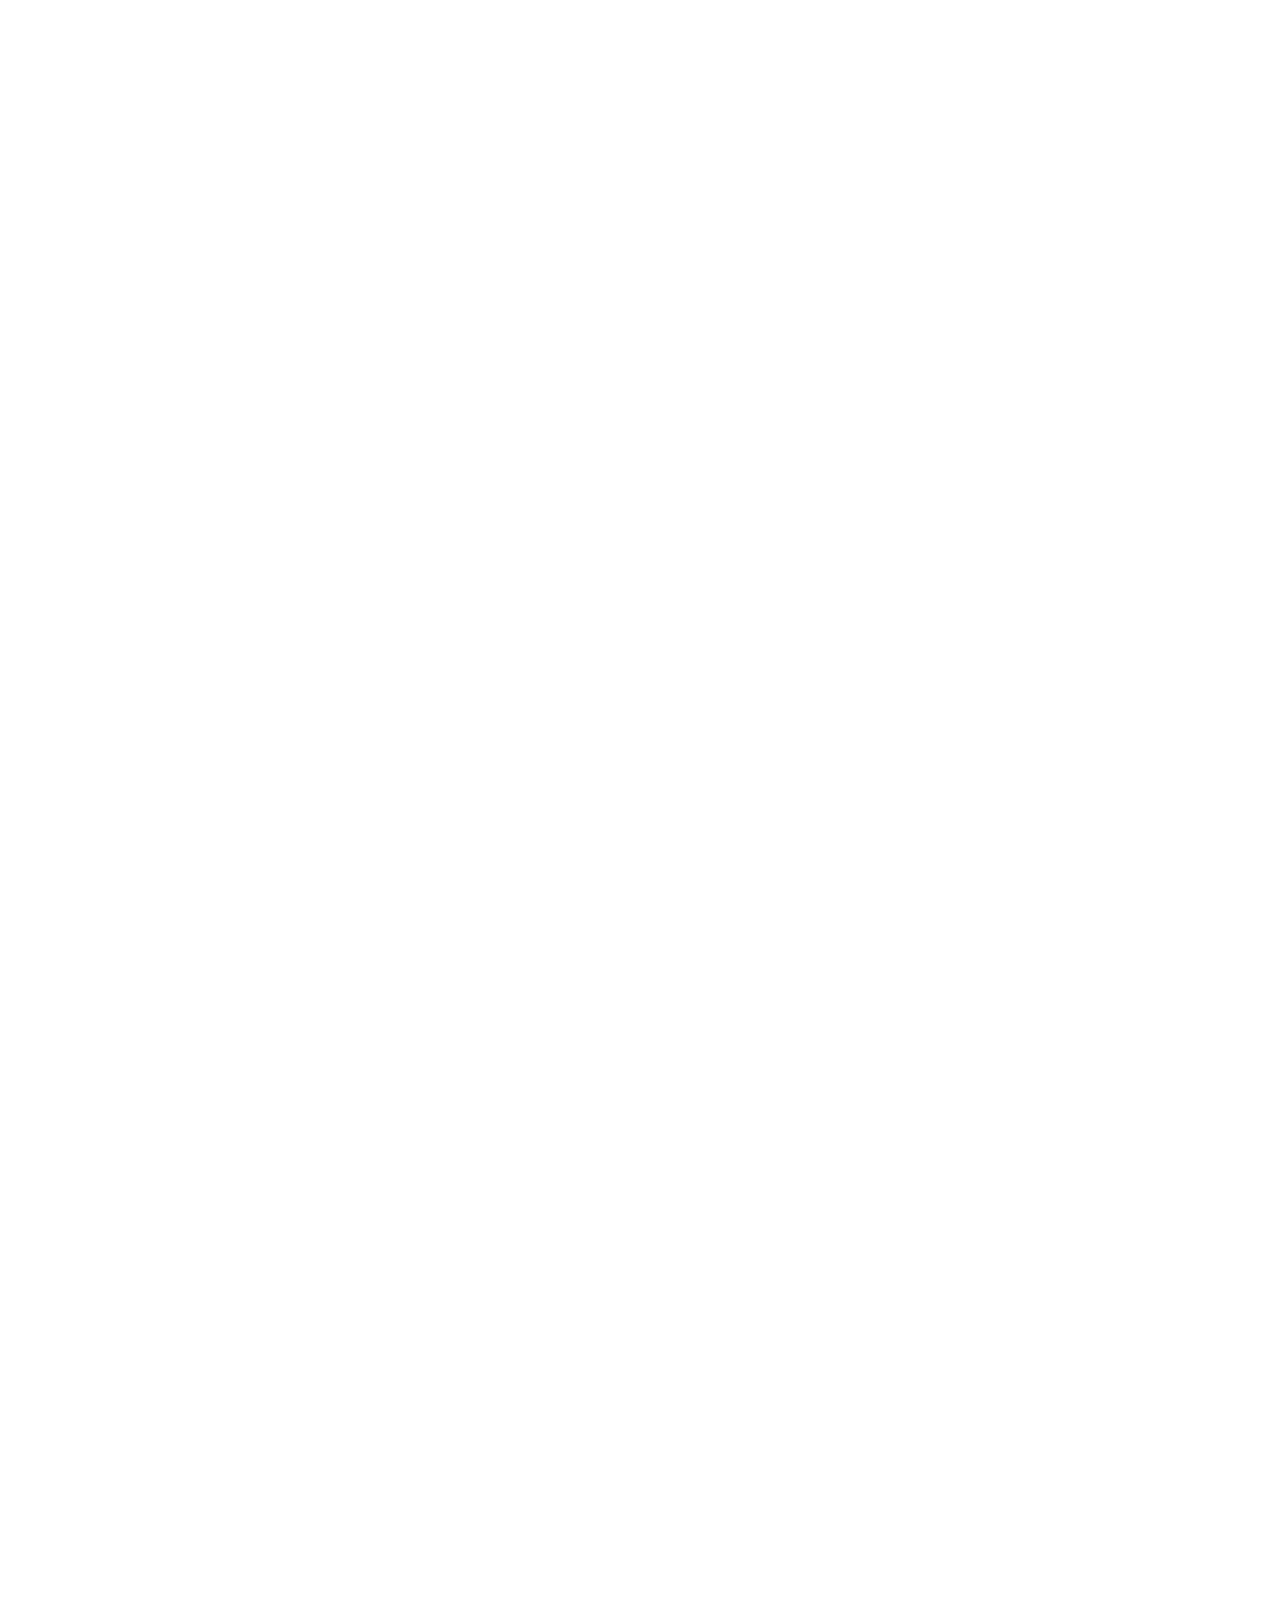
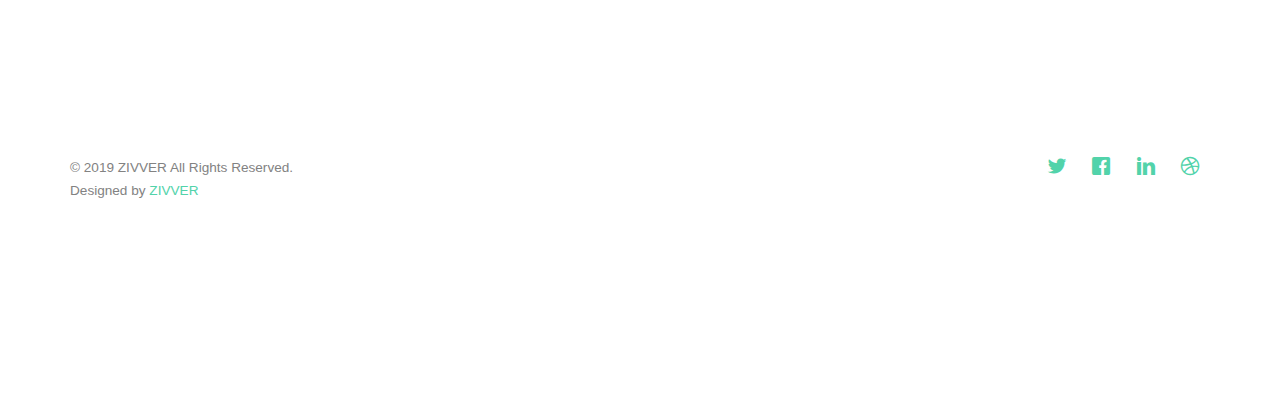
==== commit 87e1c79e: "Make it soo cool, with calculator!!!!!!!!!!!!!" ====
--- a/index.html
+++ b/index.html
@@ -102,7 +102,9 @@
 						</span>
 						<h2>Professional</h2>
 						<h4>Gebruikers mailen veilig én makkelijk </h4>
+						<p><div style="font-size: 23pt;">&euro;<span id="profprice">120,-</span></div> <span style="font-size: 16pt;">per maand</span></p>
 						<p><a href="javascript:void(0)" data-cb-type="checkout" data-cb-plan-id="professional" class="btn btn-primary">Kopen</a></p>
+						<p>accounts: <input type="number" id="prof_accounts" name="prof_accounts" min="1" max="1000" value="1">	   </p>
 							<h5>Alle features van het Startpakket, plus:</h5>
 							<p>
 							<b>Functies</b>
@@ -128,9 +130,20 @@
 							<br>
 							<br><b>Extra (optioneel)</b>
 							<br>
-							<input type="checkbox" id="guestbranding"> Eigen Huisstijl<br>
-							<input type="checkbox" id="conversationstarter"> Conversatiestarter<br>
-							<input type="checkbox" id="mailsubmission"> Veilig mailen vanuit bronsystemen<br>
+							<label class="container">Eigen Huisstijl <span style="font-weight:normal;">&euro;50,00</span>
+							  <input type="checkbox" id=guestbranding>
+							  <span class="checkmark"></span>
+							</label><br>
+							<label class="container">Conversatiestarter <span style="font-weight:normal;">&euro;29,00</span>
+							  <input type="checkbox" id=conversationstarter>
+							  <span class="checkmark"></span>
+							</label><br>
+							<label class="container">Veilig mailen vanuit bronsystemen <span style="font-weight:normal;">&euro;100,00</span>
+							  <input type="checkbox" id=mailsubmission>
+							  <span class="checkmark"></span>
+							</label><br>
+							
+						
 						</p>
 					</div>
 				</div>
@@ -229,7 +242,7 @@
 
 	      var planElement = document.querySelector("[data-cb-plan-id='start']");
 	      var product = cbInstance.getProduct(planElement);
-	      product.addCoupon("startup");
+	      //product.addCoupon("startup");
 	      var cart = cbInstance.getCart();
 	      cart.setCustomer({email: "olivier.paling@zivver.com"});
 
@@ -262,13 +275,32 @@
 	</script>
 
 	<script>
+		  var prof_price = 120;	
+		  var prof_base = 0;
+		  var prof_account_count = 1;
+		  var prof_account_price = 12.99;
+		  var prof_addon_style = 50;
+		  var prof_addon_conv = 29;
+		  var prof_addon_mail = 100;
+		  var prof_coupon = 1.0;
+		  
+		function update_price () {
+			document.getElementById("profprice").innerHTML = Math.round(prof_price * prof_coupon * 100) / 100;
+		}
+	
 	    document.addEventListener("DOMContentLoaded", function() {
+
+		  prof_price = prof_base + (prof_account_count * prof_account_price);
+		  update_price();
+		
 	      var cbInstance = Chargebee.getInstance();
 
 	      var planElement = document.querySelector("[data-cb-plan-id='professional']");
 	      var product = cbInstance.getProduct(planElement);
-
-	      product.addCoupon("startup");
+		 
+		  product.setPlanQuantity(prof_account_count);
+	      //product.addCoupon("startup");
+		  
 	      var cart = cbInstance.getCart();
 	      cart.setCustomer({email: "olivier.paling@zivver.com"});
 				console.log(document.getElementById("ms"));
@@ -304,6 +336,17 @@
 	            }
 	        }
 	      });
+		  
+				document.getElementById('prof_accounts').addEventListener('change', function (event) {
+					// Log the clicked element in the console
+					
+					prof_price -= prof_account_count * prof_account_price
+					prof_account_count = document.getElementById("prof_accounts").value
+					prof_price += prof_account_count * prof_account_price;
+					update_price();
+					product.setPlanQuantity(prof_account_count);
+				}, false);
+		  
 				document.getElementById('mailsubmission').addEventListener('click', function (event) {
 
 
@@ -311,13 +354,16 @@
 					console.log(event.target);
 					console.log(product)
 					if(document.getElementById("mailsubmission").checked){
+						prof_price += prof_addon_mail;
 						product.addAddon({id: "mailsubmission", quantity: 1});
 					}
 
 					if(!document.getElementById("mailsubmission").checked){
 						product.removeAddon("mailsubmission");
-					}
-
+						prof_price -= prof_addon_mail;
+					}
+					
+					update_price();
 
 				}, false);
 				document.getElementById('guestbranding').addEventListener('click', function (event) {
@@ -327,14 +373,16 @@
 					console.log(event.target);
 
 					if(document.getElementById("guestbranding").checked){
+						prof_price += prof_addon_style;
 						product.addAddon({id: "guestbranding", quantity: 1});
 					}
 
 					if(!document.getElementById("guestbranding").checked){
 						product.removeAddon("guestbranding");
-					}
-
-
+						prof_price -= prof_addon_style;
+					}
+
+					update_price();
 				}, false);
 				document.getElementById('conversationstarter').addEventListener('click', function (event) {
 
@@ -343,14 +391,16 @@
 					console.log(event.target);
 
 					if(document.getElementById("conversationstarter").checked){
+						prof_price += prof_addon_conv;
 						product.addAddon({id: "conversationstarter", quantity: 1});
 					}
 
 					if(!document.getElementById("conversationstarter").checked){
+						prof_price -= prof_addon_conv;
 						product.removeAddon("conversationstarter");
 					}
 
-
+					update_price();
 				}, false);
 	    });
 	</script>
@@ -360,7 +410,7 @@
 
 	      var planElement = document.querySelector("[data-cb-plan-id='ultimate']");
 	      var product = cbInstance.getProduct(planElement);
-	      product.addCoupon("startup");
+	      // product.addCoupon("startup");
 	      var cart = cbInstance.getCart();
 	      cart.setCustomer({email: "olivier.paling@zivver.com"});
 
--- a/css/style.css
+++ b/css/style.css
@@ -7,7 +7,7 @@
 }
 /* =======================================================
 *
-* 	Template Style 
+* 	Template Style
 *
 * ======================================================= */
 body {
@@ -478,9 +478,9 @@
   content: "\e9af";
 }
 
-form label {
+/*form label {
   font-weight: normal !important;
-}
+}*/
 
 #gtco-header .display-tc,
 #gtco-counter .display-tc,
@@ -1392,4 +1392,81 @@
   opacity: 0;
 }
 
+input[type=checkbox] + label {
+  color: #ccc;
+  font-style: italic;
+}
+input[type=checkbox]:checked + label {
+  color: #f00;
+  font-style: normal;
+} 
+
 /*# sourceMappingURL=style.css.map */
+
+/* Customize the label (the container) */
+.container {
+  display: block;
+  position: relative;
+  padding-left: 35px;
+  margin-bottom: 6px;
+  cursor: pointer;
+  font-size: 20px;
+  -webkit-user-select: none;
+  -moz-user-select: none;
+  -ms-user-select: none;
+  user-select: none;
+}
+
+/* Hide the browser's default checkbox */
+.container input {
+  position: absolute;
+  opacity: 0;
+  cursor: pointer;
+  height: 0;
+  width: 0;
+}
+
+/* Create a custom checkbox */
+.checkmark {
+  position: absolute;
+  top: 0;
+  left: 0;
+  height: 25px;
+  width: 25px;
+  background-color: #eee;
+}
+
+/* On mouse-over, add a grey background color */
+.container:hover input ~ .checkmark {
+  background-color: #ccc;
+}
+
+/* When the checkbox is checked, add a blue background */
+.container input:checked ~ .checkmark {
+  background-color: #2196F3;
+}
+
+/* Create the checkmark/indicator (hidden when not checked) */
+.checkmark:after {
+  content: "";
+  position: absolute;
+  display: none;
+}
+
+/* Show the checkmark when checked */
+.container input:checked ~ .checkmark:after {
+  display: block;
+}
+
+/* Style the checkmark/indicator */
+.container .checkmark:after {
+  left: 9px;
+  top: 5px;
+  width: 5px;
+  height: 10px;
+  border: solid white;
+  border-width: 0 3px 3px 0;
+  -webkit-transform: rotate(45deg);
+  -ms-transform: rotate(45deg);
+  transform: rotate(45deg);
+}
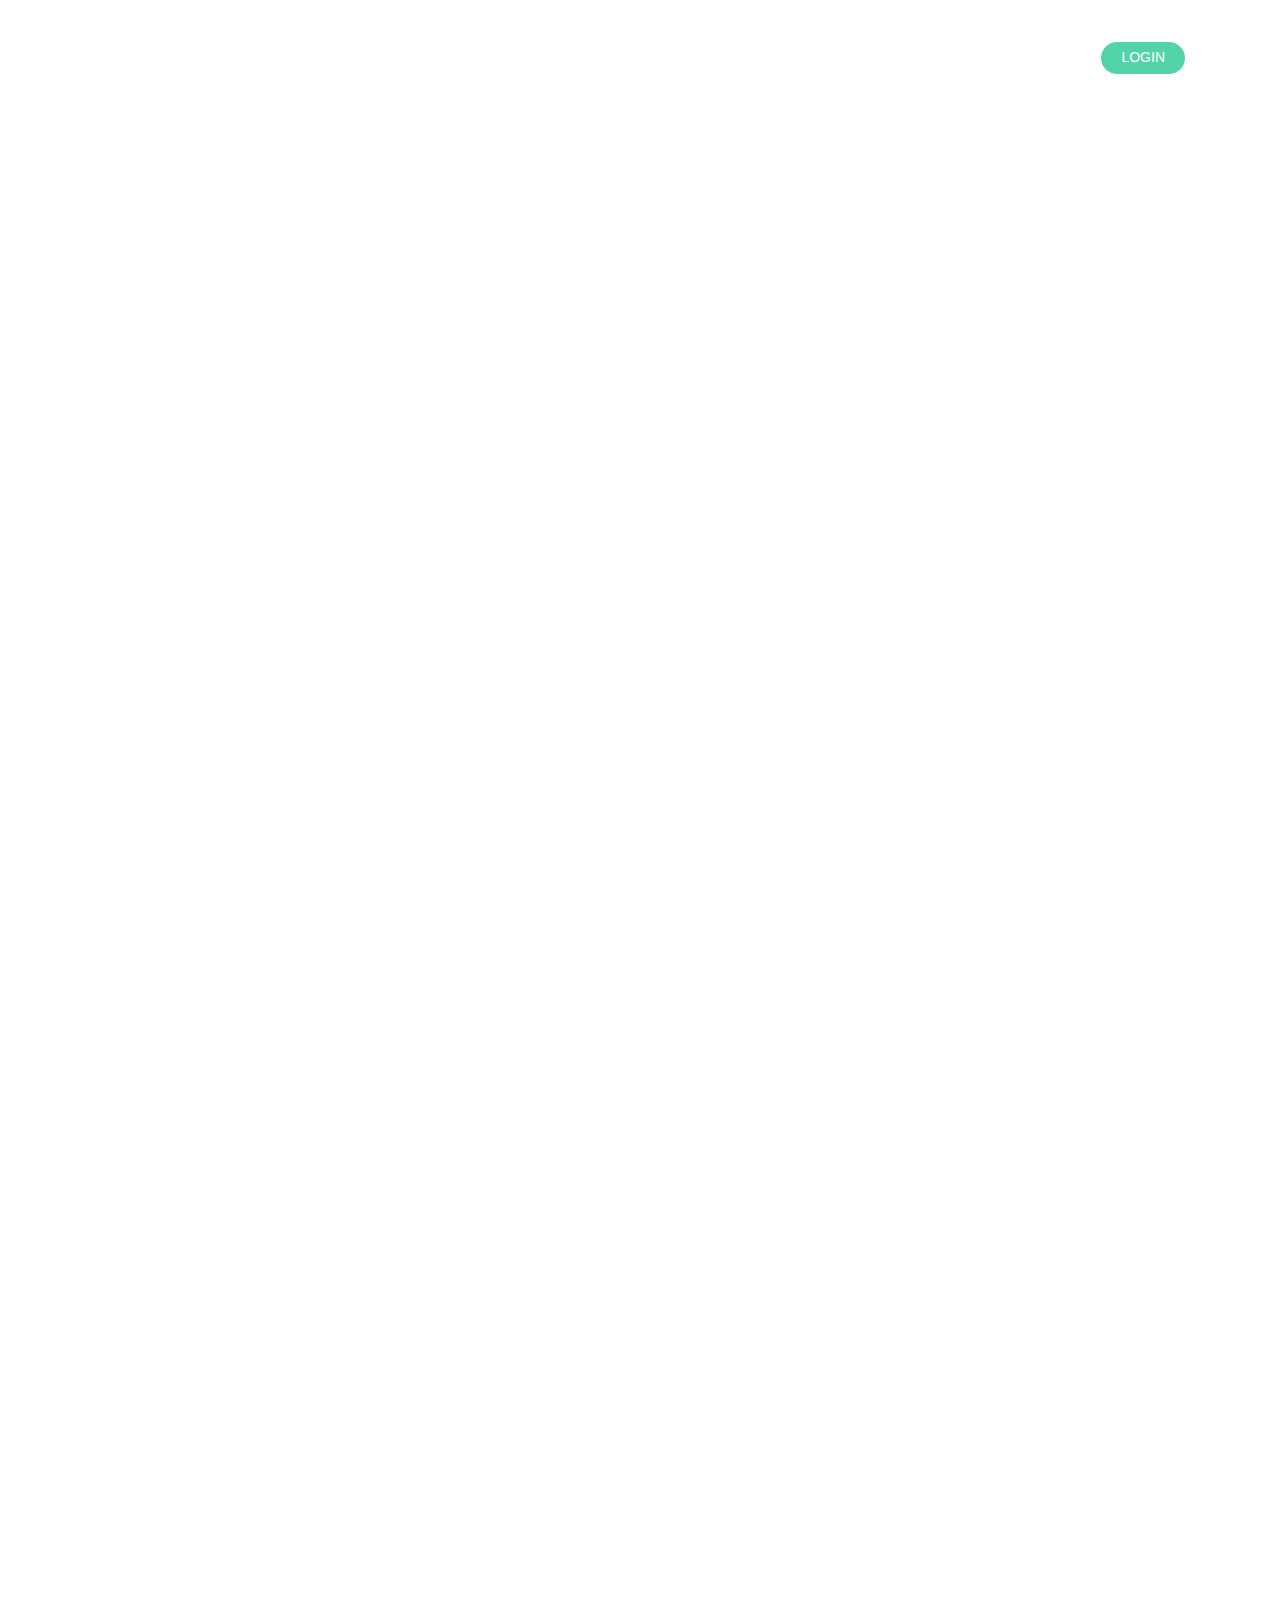
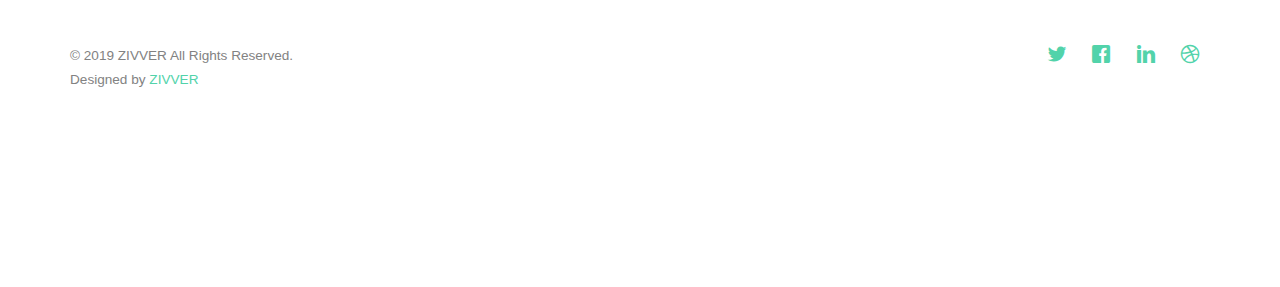
==== commit 913cc529: "make login button css and html" ====
--- a/index.html
+++ b/index.html
@@ -55,7 +55,27 @@
 <script src="https://js.chargebee.com/v2/chargebee.js" data-cb-site="zivver-test" ></script>
 	</head>
 	<body>
-
+		<div class="gtco-loader"></div>
+
+		<div id="page">
+		<nav class="gtco-nav" role="navigation">
+			<div class="gtco-container">
+				<div class="row">
+					<div class="col-xs-2">
+						<div id="gtco-logo"><a href="index.html">ZIVVER Shop</a></div>
+					</div>
+					<div class="col-xs-8 text-center menu-1">
+
+					</div>
+					<div class="col-xs-2 text-right hidden-xs menu-2">
+						<ul>
+							<li class="btn-cta"><a href="javascript:void(0)" data-cb-type="checkout" data-cb-plan-id="start" ><span>Login</span></a></li>
+						</ul>
+					</div>
+				</div>
+
+			</div>
+		</nav>
 
 
 	<div id="gtco-features">
@@ -142,8 +162,8 @@
 							  <input type="checkbox" id=mailsubmission>
 							  <span class="checkmark"></span>
 							</label><br>
-							
-						
+
+
 						</p>
 					</div>
 				</div>
@@ -244,7 +264,7 @@
 	      var product = cbInstance.getProduct(planElement);
 	      //product.addCoupon("startup");
 	      var cart = cbInstance.getCart();
-	      cart.setCustomer({email: "olivier.paling@zivver.com"});
+	      //cart.setCustomer({email: "olivier.paling@zivver.com"});
 
 	      cbInstance.setCheckoutCallbacks(function(cart) {
 	        // You can get the plan name for which the checkout happened like below
@@ -275,7 +295,7 @@
 	</script>
 
 	<script>
-		  var prof_price = 120;	
+		  var prof_price = 120;
 		  var prof_base = 0;
 		  var prof_account_count = 1;
 		  var prof_account_price = 12.99;
@@ -283,26 +303,26 @@
 		  var prof_addon_conv = 29;
 		  var prof_addon_mail = 100;
 		  var prof_coupon = 1.0;
-		  
+
 		function update_price () {
 			document.getElementById("profprice").innerHTML = Math.round(prof_price * prof_coupon * 100) / 100;
 		}
-	
+
 	    document.addEventListener("DOMContentLoaded", function() {
 
 		  prof_price = prof_base + (prof_account_count * prof_account_price);
 		  update_price();
-		
+
 	      var cbInstance = Chargebee.getInstance();
 
 	      var planElement = document.querySelector("[data-cb-plan-id='professional']");
 	      var product = cbInstance.getProduct(planElement);
-		 
+
 		  product.setPlanQuantity(prof_account_count);
 	      //product.addCoupon("startup");
-		  
+
 	      var cart = cbInstance.getCart();
-	      cart.setCustomer({email: "olivier.paling@zivver.com"});
+	      //cart.setCustomer({email: "olivier.paling@zivver.com"});
 				console.log(document.getElementById("ms"));
 				console.log("loaded");
 	      cbInstance.setCheckoutCallbacks(function(cart) {
@@ -336,17 +356,17 @@
 	            }
 	        }
 	      });
-		  
+
 				document.getElementById('prof_accounts').addEventListener('change', function (event) {
 					// Log the clicked element in the console
-					
+
 					prof_price -= prof_account_count * prof_account_price
 					prof_account_count = document.getElementById("prof_accounts").value
 					prof_price += prof_account_count * prof_account_price;
 					update_price();
 					product.setPlanQuantity(prof_account_count);
 				}, false);
-		  
+
 				document.getElementById('mailsubmission').addEventListener('click', function (event) {
 
 
@@ -362,7 +382,7 @@
 						product.removeAddon("mailsubmission");
 						prof_price -= prof_addon_mail;
 					}
-					
+
 					update_price();
 
 				}, false);
@@ -412,7 +432,7 @@
 	      var product = cbInstance.getProduct(planElement);
 	      // product.addCoupon("startup");
 	      var cart = cbInstance.getCart();
-	      cart.setCustomer({email: "olivier.paling@zivver.com"});
+	      //cart.setCustomer({email: "olivier.paling@zivver.com"});
 
 	      cbInstance.setCheckoutCallbacks(function(cart) {
 	        // You can get the plan name for which the checkout happened like below
--- a/css/style.css
+++ b/css/style.css
@@ -204,10 +204,10 @@
   color: #fff;
 }
 .gtco-nav ul li.btn-cta a {
-  color: #52d3aa;
+  color: #fff;
 }
 .gtco-nav ul li.btn-cta a span {
-  background: #fff;
+  background: #52d3aa;
   padding: 4px 20px;
   display: -moz-inline-stack;
   display: inline-block;
@@ -478,9 +478,9 @@
   content: "\e9af";
 }
 
-/*form label {
+form label {
   font-weight: normal !important;
-}*/
+}
 
 #gtco-header .display-tc,
 #gtco-counter .display-tc,
@@ -1392,81 +1392,13 @@
   opacity: 0;
 }
 
-input[type=checkbox] + label {
+input[type=checkbox] {
   color: #ccc;
   font-style: italic;
 }
 input[type=checkbox]:checked + label {
   color: #f00;
   font-style: normal;
-} 
+}
 
 /*# sourceMappingURL=style.css.map */
-
-/* Customize the label (the container) */
-.container {
-  display: block;
-  position: relative;
-  padding-left: 35px;
-  margin-bottom: 6px;
-  cursor: pointer;
-  font-size: 20px;
-  -webkit-user-select: none;
-  -moz-user-select: none;
-  -ms-user-select: none;
-  user-select: none;
-}
-
-/* Hide the browser's default checkbox */
-.container input {
-  position: absolute;
-  opacity: 0;
-  cursor: pointer;
-  height: 0;
-  width: 0;
-}
-
-/* Create a custom checkbox */
-.checkmark {
-  position: absolute;
-  top: 0;
-  left: 0;
-  height: 25px;
-  width: 25px;
-  background-color: #eee;
-}
-
-/* On mouse-over, add a grey background color */
-.container:hover input ~ .checkmark {
-  background-color: #ccc;
-}
-
-/* When the checkbox is checked, add a blue background */
-.container input:checked ~ .checkmark {
-  background-color: #2196F3;
-}
-
-/* Create the checkmark/indicator (hidden when not checked) */
-.checkmark:after {
-  content: "";
-  position: absolute;
-  display: none;
-}
-
-/* Show the checkmark when checked */
-.container input:checked ~ .checkmark:after {
-  display: block;
-}
-
-/* Style the checkmark/indicator */
-.container .checkmark:after {
-  left: 9px;
-  top: 5px;
-  width: 5px;
-  height: 10px;
-  border: solid white;
-  border-width: 0 3px 3px 0;
-  -webkit-transform: rotate(45deg);
-  -ms-transform: rotate(45deg);
-  transform: rotate(45deg);
-}
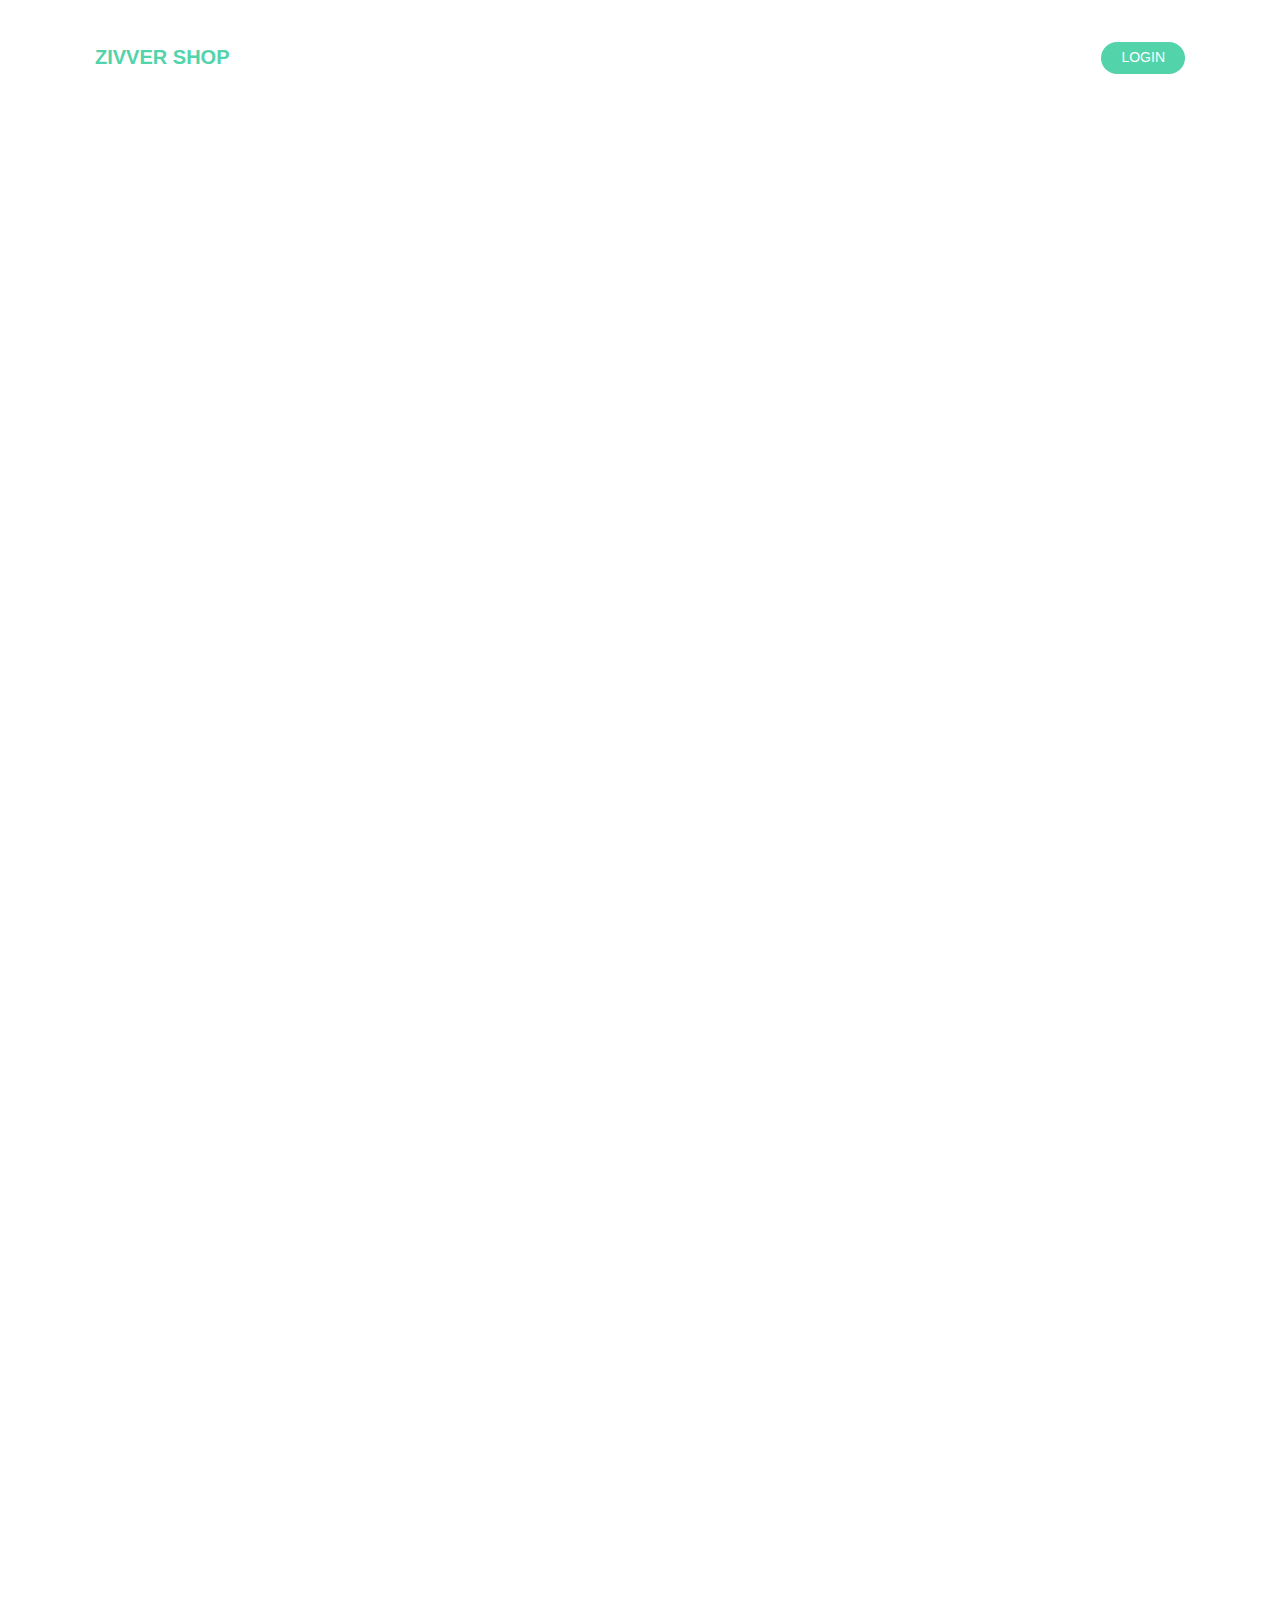
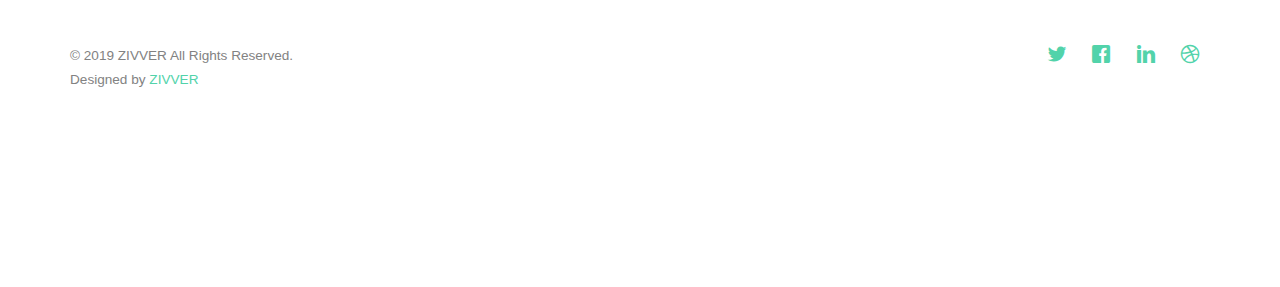
==== commit 58ccd0d8: "change color buttons" ====
--- a/index.html
+++ b/index.html
@@ -69,7 +69,7 @@
 					</div>
 					<div class="col-xs-2 text-right hidden-xs menu-2">
 						<ul>
-							<li class="btn-cta"><a href="javascript:void(0)" data-cb-type="checkout" data-cb-plan-id="start" ><span>Login</span></a></li>
+							<li class="btn-cta"><a href="javascript:void(0)" data-cb-type="portal" ><span>Login</span></a></li>
 						</ul>
 					</div>
 				</div>
--- a/css/style.css
+++ b/css/style.css
@@ -115,7 +115,7 @@
 }
 .gtco-nav a {
   padding: 5px 10px;
-  color: #fff;
+  color: #52d3aa;
 }
 @media screen and (max-width: 768px) {
   .gtco-nav .menu-1, .gtco-nav .menu-2 {
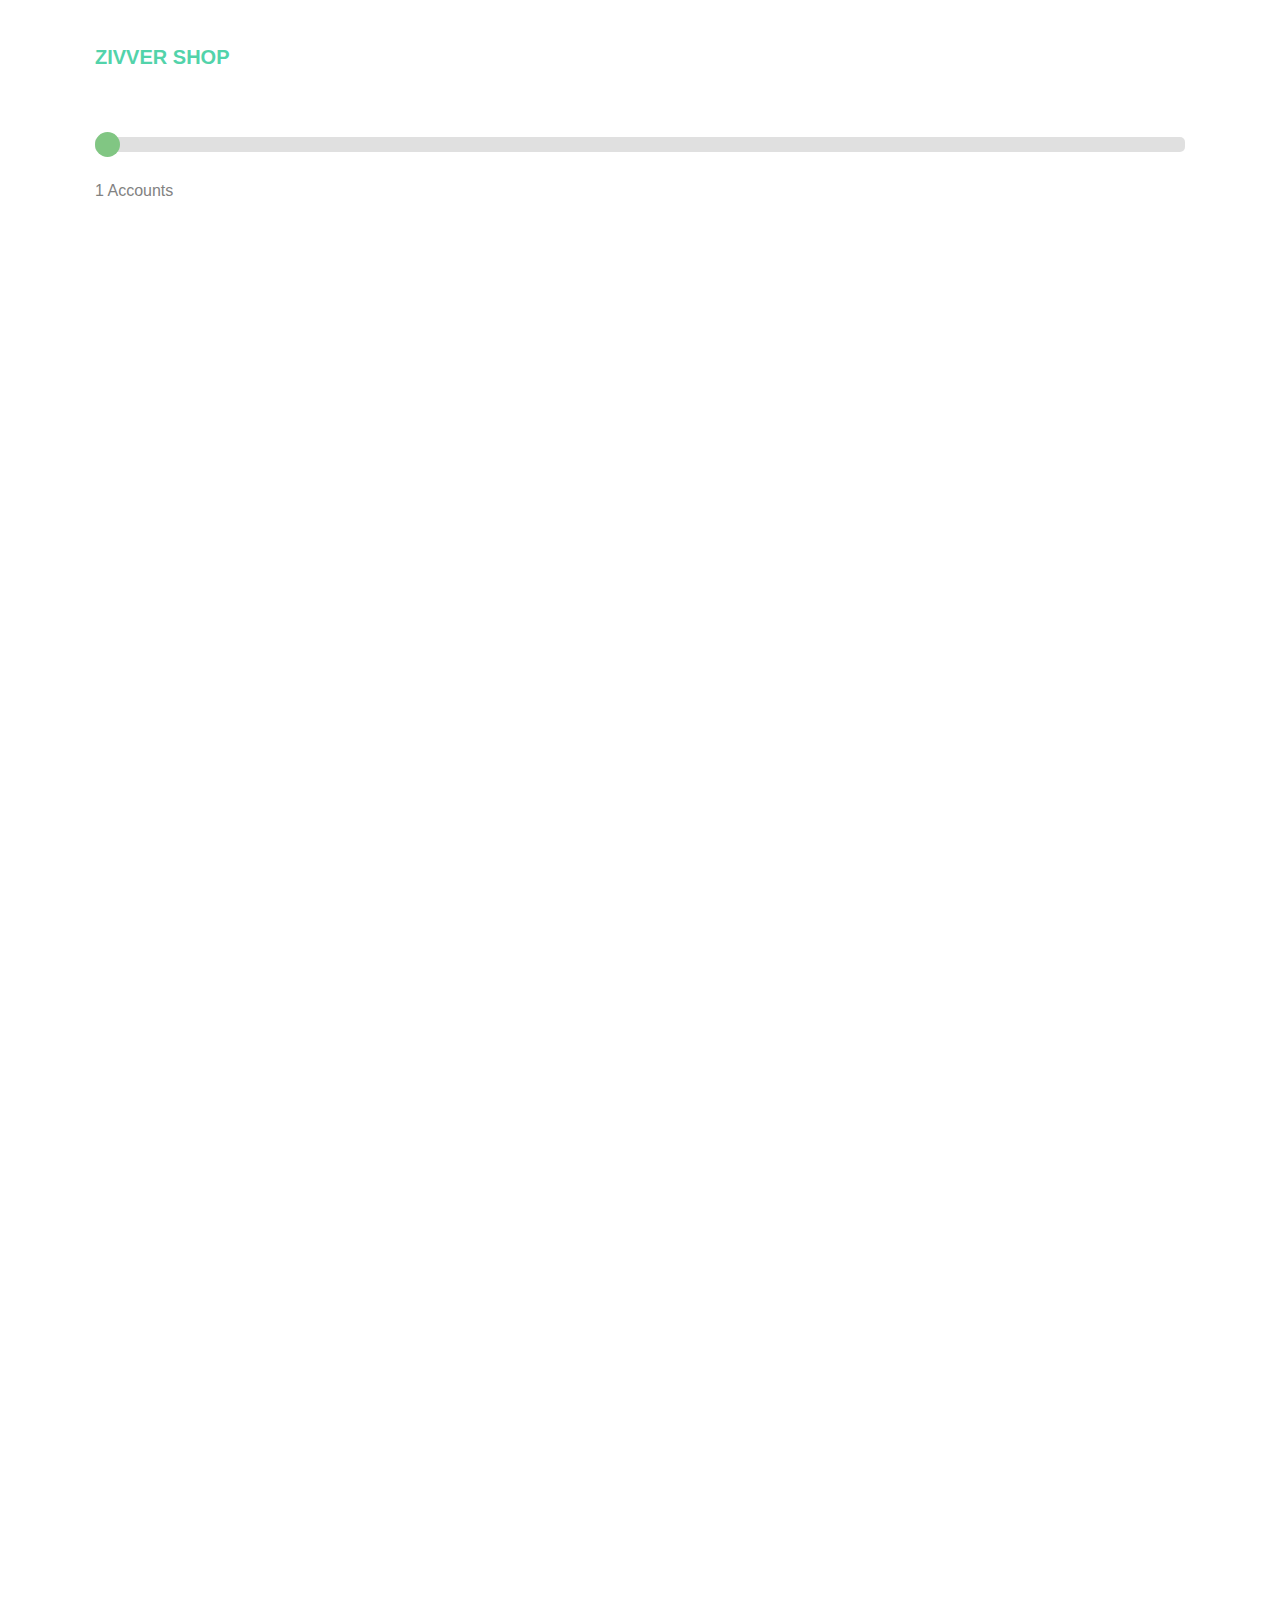
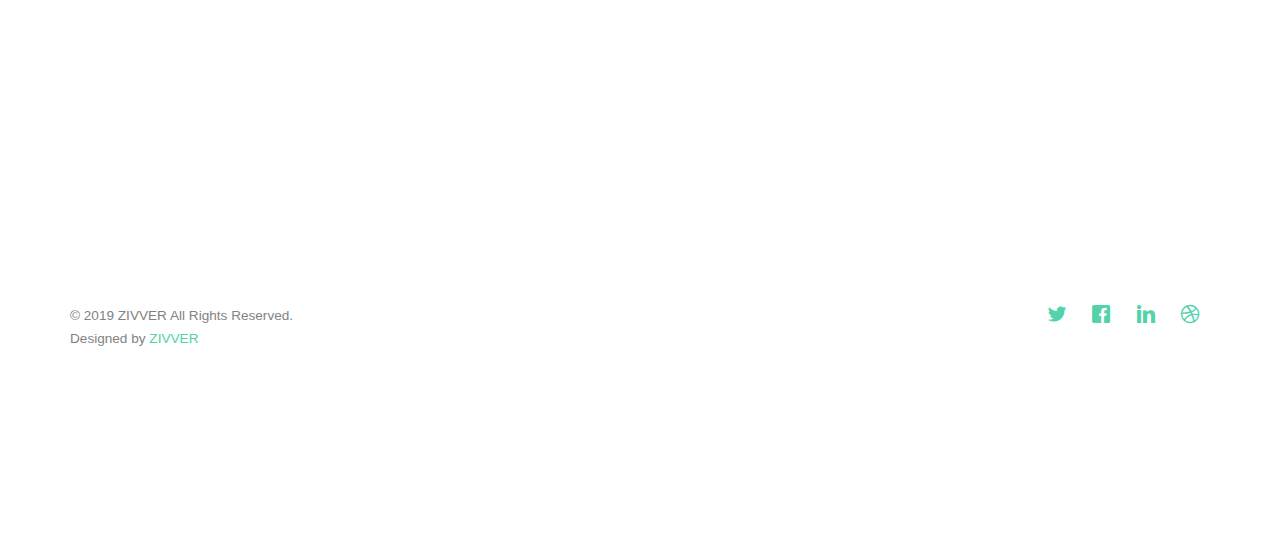
==== commit 8d9cb3ed: "Update with slider and stuff" ====
--- a/index.html
+++ b/index.html
@@ -53,8 +53,15 @@
 	<![endif]-->
 
 <script src="https://js.chargebee.com/v2/chargebee.js" data-cb-site="zivver-test" ></script>
+<script src="https://checkout.stripe.com/checkout.js">
+</script>
+
+
+
 	</head>
 	<body>
+
+
 		<div class="gtco-loader"></div>
 
 		<div id="page">
@@ -69,7 +76,7 @@
 					</div>
 					<div class="col-xs-2 text-right hidden-xs menu-2">
 						<ul>
-							<li class="btn-cta"><a href="javascript:void(0)" data-cb-type="portal" ><span>Login</span></a></li>
+							<!-- <li class="btn-cta"><a href="javascript:void(0)" data-cb-type="portal" ><span>Login</span></a></li> -->
 						</ul>
 					</div>
 				</div>
@@ -77,20 +84,36 @@
 			</div>
 		</nav>
 
-
 	<div id="gtco-features">
 		<div class="gtco-container">
+			<div class="row">
+				<div class="slidecontainer">
+						<input type="range" min="1" max="50" value="1" class="slider" id="accounts_counter">
+					</div>
+				<div class="slidecontainer"><span id=account_show>1</span> Accounts </div>
+
+				</div>
+
 			<div class="row">
 				<div class="col-md-4 col-sm-4">
 					<div class="feature-center animate-box" data-animate-effect="fadeIn">
 						<span class="icon">
 							<i class="icon-eye"></i>
 						</span>
-						<h2>Start</h2>
+						<h2>Basic</h2>
 						<h4>De basis voor veilig mailen</h4>
-						<p><a href="javascript:void(0)" data-cb-type="checkout" data-cb-plan-id="start" class="btn btn-primary">Kopen</a></p>
+						<p><div style="font-size: 23pt;">&euro;<span id="basicprice">120,-</span></div> <span style="font-size: 16pt;">per maand</span></p>
+						<p><a href="javascript:void(0)" data-cb-type="checkout" data-cb-plan-id="zivver-basic-v1" class="btn btn-primary">Kopen</a></p>
 							<h5>Voorkom datalekken met deze features:</h5>
 							<p>
+
+									<br><b>Extra (optioneel)</b>
+									<br>
+									<label class="container">Free SMS with fair use <span style="font-weight:normal;"></span>
+									  <input type="checkbox" id=basic_free_sms>
+									  <span class="checkmark"></span>
+									</label><br>
+									
 							<b>Functies</b>
 							<br>
 							<br>Veilig e-mails versturen
@@ -123,10 +146,36 @@
 						<h2>Professional</h2>
 						<h4>Gebruikers mailen veilig én makkelijk </h4>
 						<p><div style="font-size: 23pt;">&euro;<span id="profprice">120,-</span></div> <span style="font-size: 16pt;">per maand</span></p>
-						<p><a href="javascript:void(0)" data-cb-type="checkout" data-cb-plan-id="professional" class="btn btn-primary">Kopen</a></p>
-						<p>accounts: <input type="number" id="prof_accounts" name="prof_accounts" min="1" max="1000" value="1">	   </p>
+						<p><a href="javascript:void(0)" data-cb-type="checkout" data-cb-plan-id="zivver-pro-v1" class="btn btn-primary">Kopen</a></p>
+						<!-- <p>accounts: <input type="number" id="prof_accounts" name="prof_accounts" min="1" max="1000" value="1">	   </p> -->
 							<h5>Alle features van het Startpakket, plus:</h5>
 							<p>
+
+									<br><b>Extra (optioneel)</b>
+									<br>
+									<label class="container">Free SMS with fair use <span style="font-weight:normal;"></span>
+									  <input type="checkbox" id=prof_free_sms>
+									  <span class="checkmark"></span>
+									</label><br>
+									<label class="container">Domain Claims <span style="font-weight:normal;"></span>
+									  <input type="checkbox" id=prof_domain_claim>
+									  <span class="checkmark"></span>
+									</label><br>
+									<label class="container">Conversation starters <span style="font-weight:normal;"></span>
+									  <input type="checkbox" id=prof_conversation_starter>
+									  <span class="checkmark"></span>
+									</label><br>
+		
+									<label class="container">Guest Branding <span style="font-weight:normal;"></span>
+										<input type="checkbox" id=prof_guest_branding>
+										<span class="checkmark"></span>
+									  </label><br>
+		
+									  <label class="container">Implementation support <span style="font-weight:normal;"></span>
+										<input type="checkbox" id=prof_implementation_support>
+										<span class="checkmark"></span>
+									  </label><br>
+
 							<b>Functies</b>
 							<br>
 							<br>Veilig e-mails versturen
@@ -148,20 +197,7 @@
 							<br>Self-service support
 							<br>Online documentatie en video's
 							<br>
-							<br><b>Extra (optioneel)</b>
-							<br>
-							<label class="container">Eigen Huisstijl <span style="font-weight:normal;">&euro;50,00</span>
-							  <input type="checkbox" id=guestbranding>
-							  <span class="checkmark"></span>
-							</label><br>
-							<label class="container">Conversatiestarter <span style="font-weight:normal;">&euro;29,00</span>
-							  <input type="checkbox" id=conversationstarter>
-							  <span class="checkmark"></span>
-							</label><br>
-							<label class="container">Veilig mailen vanuit bronsystemen <span style="font-weight:normal;">&euro;100,00</span>
-							  <input type="checkbox" id=mailsubmission>
-							  <span class="checkmark"></span>
-							</label><br>
+
 
 
 						</p>
@@ -174,9 +210,45 @@
 						</span>
 						<h2>Ultimate</h2>
 						<h4>Complete contrle voor organisaties</h4>
-						<p><a href="javascript:void(0)" data-cb-type="checkout" data-cb-plan-id="ultimate" class="btn btn-primary">Kopen</a></p>
+						<p><div style="font-size: 23pt;">&euro;<span id="ultimateprice">120,-</span></div> <span style="font-size: 16pt;">per maand</span></p>
+						<p><a href="javascript:void(0)" data-cb-type="checkout" data-cb-plan-id="zivver-ultimate-v1" class="btn btn-primary">Kopen</a></p>
 							<h5>Alle features van het professional pakket, plus:</h5>
 							<p>
+
+									<br><b>Extra (optioneel)</b>
+									<br>
+
+
+									<label class="container">Free SMS with fair use <span style="font-weight:normal;"></span>
+									  <input type="checkbox" id=ult_free_sms>
+									  <span class="checkmark"></span>
+									</label><br>
+
+									<label class="container">Guest Branding <span style="font-weight:normal;"></span>
+										<input type="checkbox" id=ult_guest_branding>
+										<span class="checkmark"></span>
+									  </label><br>
+
+									  <label class="container">Organizational Units <span style="font-weight:normal;"></span>
+										<input type="checkbox" id=ult_org_units>
+										<span class="checkmark"></span>
+									  </label><br>
+
+									  <label class="container">Inbound Secure Direct Delivery <span style="font-weight:normal;"></span>
+										<input type="checkbox" id=ult_direct_delivery>
+										<span class="checkmark"></span>
+									  </label><br>
+
+									  <label class="container">Mail submission<span style="font-weight:normal;"></span>
+										<input type="checkbox" id=ult_mail_submission>
+										<span class="checkmark"></span>
+									  </label><br>
+		
+									  <label class="container">Implementation support <span style="font-weight:normal;"></span>
+										<input type="checkbox" id=ult_implementation_support>
+										<span class="checkmark"></span>
+									  </label><br>
+
 							<b>Functies</b>
 							<br>
 							<br>Veilig e-mails versturen
@@ -202,6 +274,8 @@
 							<br>Enterprise Support
 							<br>Implementatieondersteuning
 							<br>Customer Succes Manager</p>
+
+
 					</div>
 				</div>
 			</div>
@@ -255,12 +329,89 @@
 	<script src="js/magnific-popup-options.js"></script>
 	<!-- Main -->
 	<script src="js/main.js"></script>
-
+	<script>
+		var index_basic = 0;
+		var index_pro = 1;
+		var index_ultimate = 2;
+		var index_custom_branding = 3;
+		var index_conversation_starter = 4;
+		var index_mail_submission = 5;
+		var index_sms = 6;
+		var index_support = 7;
+		var index_domain_claims = 8;
+		var index_direct_delivery = 9;
+		var index_org_units = 10;
+		var index_implementation = 12;
+
+		var name_custom_branding = "ZIVVER-custom-branding-of-guest-portal-v1";
+		var name_conversation_starter = "zivver-conversation-starters-v1";
+		var name_mail_submission = "zivver-send-mails-from-source-systems-v1";
+		var name_sms = "zivver-include-sms-cost-based-on-fair-use-v1";
+		var name_support = "zivver-enterprise-sla-on-top-of-general-support-v1";
+		var name_domain_claims = "zivver-domain-claims-v1";
+		var name_direct_delivery = "zivver-inbound-secure-direct-delivery-v1";
+		var name_org_units = "organizational-units";
+		var name_implementation = "zivver-implementation-support-v1";
+
+		var price_data = 
+			[[  9.00,  12.50,  20.00, 10.00,   5.00,  10.00,   1.00,  99.00,   0.50,   0.50,   1.00,   0.50,  1500.00],
+			 [ 26.00,  35.50,  48.00, 10.00,   5.00,  10.00,   3.50,  99.00,   1.00,   1.00,   2.50,   1.00,  1500.00],
+			 [ 26.00,  35.50,  48.00, 10.00,   5.00,  10.00,   3.50,  99.00,   1.00,   1.00,   2.50,   1.00,  1500.00],
+			 [ 26.00,  35.50,  48.00, 10.00,   5.00,  10.00,   3.50,  99.00,   1.00,   1.00,   2.50,   1.00,  1500.00],
+			 [ 59.50,  82.00, 105.00, 10.00,   5.50,  16.00,   8.00,  99.00,   2.50,   2.50,   5.50,   2.50,  1500.00],
+			 [ 59.50,  82.00, 105.00, 10.00,   5.50,  16.00,   8.00,  99.00,   2.50,   2.50,   5.50,   2.50,  1500.00],
+			 [ 59.50,  82.00, 105.00, 10.00,   5.50,  16.00,   8.00,  99.00,   2.50,   2.50,   5.50,   2.50,  1500.00],
+			 [ 59.50,  82.00, 105.00, 10.00,   5.50,  16.00,   8.00,  99.00,   2.50,   2.50,   5.50,   2.50,  1500.00],
+			 [ 59.50,  82.00, 105.00, 10.00,   5.50,  16.00,   8.00,  99.00,   2.50,   2.50,   5.50,   2.50,  1500.00],
+			 [ 99.50, 138.00, 176.50, 10.00,   9.00,  27.00,  13.00,  99.00,   4.50,   4.50,   9.00,   4.50,  1500.00],
+			 [ 99.50, 138.00, 176.50, 10.00,   9.00,  27.00,  13.00,  99.00,   4.50,   4.50,   9.00,   4.50,  1500.00],
+			 [ 99.50, 138.00, 176.50, 10.00,   9.00,  27.00,  13.00,  99.00,   4.50,   4.50,   9.00,   4.50,  1500.00],
+			 [ 99.50, 138.00, 176.50, 10.00,   9.00,  27.00,  13.00,  99.00,   4.50,   4.50,   9.00,   4.50,  1500.00],
+			 [ 99.50, 138.00, 176.50, 10.00,   9.00,  27.00,  13.00,  99.00,   4.50,   4.50,   9.00,   4.50,  1500.00],
+			 [144.50, 200.00, 255.50, 13.00,  13.00,  39.50,  19.00,  99.00,   6.50,   6.50,  13.00,   6.50,  1500.00],
+			 [144.50, 200.00, 255.50, 13.00,  13.00,  39.50,  19.00,  99.00,   6.50,   6.50,  13.00,   6.50,  1500.00],
+			 [144.50, 200.00, 255.50, 13.00,  13.00,  39.50,  19.00,  99.00,   6.50,   6.50,  13.00,   6.50,  1500.00],
+			 [144.50, 200.00, 255.50, 13.00,  13.00,  39.50,  19.00,  99.00,   6.50,   6.50,  13.00,   6.50,  1500.00],
+			 [144.50, 200.00, 255.50, 13.00,  13.00,  39.50,  19.00,  99.00,   6.50,   6.50,  13.00,   6.50,  1500.00],
+			 [144.50, 200.00, 255.50, 13.00,  13.00,  39.50,  19.00,  99.00,   6.50,   6.50,  13.00,   6.50,  1500.00],
+			 [144.50, 200.00, 255.50, 13.00,  13.00,  39.50,  19.00,  99.00,   6.50,   6.50,  13.00,   6.50,  1500.00],
+			 [199.50, 276.50, 353.50, 18.00,  18.00,  54.50,  26.50,  99.00,   9.00,   9.00,  18.00,   9.00,  1500.00],
+			 [199.50, 276.50, 353.50, 18.00,  18.00,  54.50,  26.50,  99.00,   9.00,   9.00,  18.00,   9.00,  1500.00],
+			 [199.50, 276.50, 353.50, 18.00,  18.00,  54.50,  26.50,  99.00,   9.00,   9.00,  18.00,   9.00,  1500.00],
+			 [199.50, 276.50, 353.50, 18.00,  18.00,  54.50,  26.50,  99.00,   9.00,   9.00,  18.00,   9.00,  1500.00],
+			 [199.50, 276.50, 353.50, 18.00,  18.00,  54.50,  26.50,  99.00,   9.00,   9.00,  18.00,   9.00,  1500.00],
+			 [199.50, 276.50, 353.50, 18.00,  18.00,  54.50,  26.50,  99.00,   9.00,   9.00,  18.00,   9.00,  1500.00],
+			 [199.50, 276.50, 353.50, 18.00,  18.00,  54.50,  26.50,  99.00,   9.00,   9.00,  18.00,   9.00,  1500.00],
+			 [199.50, 276.50, 353.50, 18.00,  18.00,  54.50,  26.50,  99.00,   9.00,   9.00,  18.00,   9.00,  1500.00],
+			 [199.50, 276.50, 353.50, 18.00,  18.00,  54.50,  26.50,  99.00,   9.00,   9.00,  18.00,   9.00,  1500.00],
+			 [255.00, 353.00, 451.00, 23.00,  23.00,  69.50,  33.50,  99.00,  11.50,  11.50,  23.00,  11.50,  1500.00],
+			 [255.00, 353.00, 451.00, 23.00,  23.00,  69.50,  33.50,  99.00,  11.50,  11.50,  23.00,  11.50,  1500.00],
+			 [255.00, 353.00, 451.00, 23.00,  23.00,  69.50,  33.50,  99.00,  11.50,  11.50,  23.00,  11.50,  1500.00],
+			 [255.00, 353.00, 451.00, 23.00,  23.00,  69.50,  33.50,  99.00,  11.50,  11.50,  23.00,  11.50,  1500.00],
+			 [255.00, 353.00, 451.00, 23.00,  23.00,  69.50,  33.50,  99.00,  11.50,  11.50,  23.00,  11.50,  1500.00],
+			 [255.00, 353.00, 451.00, 23.00,  23.00,  69.50,  33.50,  99.00,  11.50,  11.50,  23.00,  11.50,  1500.00],
+			 [255.00, 353.00, 451.00, 23.00,  23.00,  69.50,  33.50,  99.00,  11.50,  11.50,  23.00,  11.50,  1500.00],
+			 [255.00, 353.00, 451.00, 23.00,  23.00,  69.50,  33.50,  99.00,  11.50,  11.50,  23.00,  11.50,  1500.00],
+			 [255.00, 353.00, 451.00, 23.00,  23.00,  69.50,  33.50,  99.00,  11.50,  11.50,  23.00,  11.50,  1500.00],
+			 [308.00, 426.50, 544.50, 27.50,  27.50,  83.50,  40.50,  99.00,  13.50,  13.50,  27.50,  13.50,  1500.00],
+			 [308.00, 426.50, 544.50, 27.50,  27.50,  83.50,  40.50,  99.00,  13.50,  13.50,  27.50,  13.50,  1500.00],
+			 [308.00, 426.50, 544.50, 27.50,  27.50,  83.50,  40.50,  99.00,  13.50,  13.50,  27.50,  13.50,  1500.00],
+			 [308.00, 426.50, 544.50, 27.50,  27.50,  83.50,  40.50,  99.00,  13.50,  13.50,  27.50,  13.50,  1500.00],
+			 [308.00, 426.50, 544.50, 27.50,  27.50,  83.50,  40.50,  99.00,  13.50,  13.50,  27.50,  13.50,  1500.00],
+			 [308.00, 426.50, 544.50, 27.50,  27.50,  83.50,  40.50,  99.00,  13.50,  13.50,  27.50,  13.50,  1500.00],
+			 [308.00, 426.50, 544.50, 27.50,  27.50,  83.50,  40.50,  99.00,  13.50,  13.50,  27.50,  13.50,  1500.00],
+			 [308.00, 426.50, 544.50, 27.50,  27.50,  83.50,  40.50,  99.00,  13.50,  13.50,  27.50,  13.50,  1500.00],
+			 [308.00, 426.50, 544.50, 27.50,  27.50,  83.50,  40.50,  99.00,  13.50,  13.50,  27.50,  13.50,  1500.00],
+			 [308.00, 426.50, 544.50, 27.50,  27.50,  83.50,  40.50,  99.00,  13.50,  13.50,  27.50,  13.50,  1500.00],
+			 [308.00, 426.50, 544.50, 27.50,  27.50,  83.50,  40.50,  99.00,  13.50,  13.50,  27.50,  13.50,  1500.00]];
+
+
+	</script>
 	<script>
 	    document.addEventListener("DOMContentLoaded", function() {
 	      var cbInstance = Chargebee.getInstance();
 
-	      var planElement = document.querySelector("[data-cb-plan-id='start']");
+	      var planElement = document.querySelector("[data-cb-plan-id='zivver-basic-v1']");
 	      var product = cbInstance.getProduct(planElement);
 	      //product.addCoupon("startup");
 	      var cart = cbInstance.getCart();
@@ -293,33 +444,155 @@
 	      });
 	    });
 	</script>
-
 	<script>
-		  var prof_price = 120;
-		  var prof_base = 0;
+/************************ BASIC ********************/
+
+			var basic_account_count = 1;
+			var basic_addon_free_sms = 0;
+			var basic_product = null;
+  
+		  function update_basic_price () {
+
+			  var index = basic_account_count - 1;
+			  var price = price_data[index][index_basic]
+						  + basic_addon_free_sms * price_data[index][index_sms]
+						  console.log("update_basic_price" + basic_account_count);
+  
+			  document.getElementById("basicprice").innerHTML = price.toFixed(2);
+		  }
+  
+		  function updatebasicProduct() {
+			basic_product.setPlanQuantity(basic_account_count);
+			basic_product.removeAddon(name_sms);
+			  if (basic_addon_free_sms > 0){
+				basic_product.addAddon({id: name_sms, quantity: basic_account_count});
+			  }
+		  }
+  
+		  document.addEventListener("DOMContentLoaded", function() {
+  
+  
+			var cbInstance = Chargebee.getInstance();
+			var planElement = document.querySelector("[data-cb-plan-id='zivver-basic-v1']");
+			basic_product = cbInstance.getProduct(planElement);
+  
+			update_basic_price();
+			updatebasicProduct()
+  
+			var cart = cbInstance.getCart();
+			//cart.setCustomer({email: "olivier.paling@zivver.com"});
+				  console.log(document.getElementById("ms"));
+				  console.log("loaded");
+			cbInstance.setCheckoutCallbacks(function(cart) {
+			  // You can get the plan name for which the checkout happened like below
+  
+			  var product = cart.products[0];
+					  console.log("products test");
+					  console.log(document.getElementById("ms"));
+					  if(document.getElementById("ms").checked){
+							  console.log("ms checked")
+					  }
+			  console.log(product.planId);
+			  console.log(product.addons);
+			  return {
+				  loaded: function() {
+					  console.log("checkout opened");
+				  },
+				  close: function() {
+					  console.log("checkout closed");
+				  },
+				  success: function(hostedPageId) {
+					console.log(hostedPageId);
+					// Hosted page id will be unique token for the checkout that happened
+					// You can pass this hosted page id to your backend
+					// and then call our retrieve hosted page api to get subscription details
+					// https://apidocs.chargebee.com/docs/api/hosted_pages#retrieve_a_hosted_page
+				  },
+				  step: function(value) {
+					  // value -> which step in checkout
+					  console.log(value);
+				  }
+			  }
+			});
+  
+			
+			document.getElementById('accounts_counter').addEventListener('input', function (event) {
+				basic_account_count = document.getElementById("accounts_counter").value
+			  document.getElementById("account_show").innerHTML = basic_account_count
+			  
+			  update_basic_price();
+				updatebasicProduct()
+  
+			}, false);
+  
+				  document.getElementById('basic_free_sms').addEventListener('click', function (event) {
+					  basic_addon_free_sms = document.getElementById("basic_free_sms").checked;
+					  update_basic_price();
+			updatebasicProduct()
+				  }, false);
+  
+		  });
+	  </script>
+
+	<script>
+/************************ PRO ********************/
+
+
 		  var prof_account_count = 1;
-		  var prof_account_price = 12.99;
-		  var prof_addon_style = 50;
-		  var prof_addon_conv = 29;
-		  var prof_addon_mail = 100;
-		  var prof_coupon = 1.0;
+		  var prof_addon_conv_starter = 0;
+		  var prof_addon_domain_claims = 0;
+		  var prof_addon_free_sms = 0;
+		  var prof_addon_guest_branding = 0;
+		  var prof_addon_implementation = 0;
+		  var product = null;
 
 		function update_price () {
-			document.getElementById("profprice").innerHTML = Math.round(prof_price * prof_coupon * 100) / 100;
+			var index = prof_account_count - 1;
+			var price = price_data[index][index_pro]
+						+ prof_addon_conv_starter * price_data[index][index_conversation_starter]
+						+ prof_addon_domain_claims * price_data[index][index_domain_claims]
+						+ prof_addon_free_sms * price_data[index][index_sms]
+						+ prof_addon_guest_branding * price_data[index][index_custom_branding]
+						+ prof_addon_implementation * price_data[index][index_implementation]
+
+			document.getElementById("profprice").innerHTML = price.toFixed(2);
 		}
 
+		function updateProfProduct() {
+			product.setPlanQuantity(prof_account_count);
+
+			product.removeAddon(name_conversation_starter);
+			product.removeAddon(name_domain_claims);
+			product.removeAddon(name_sms);
+			product.removeAddon(name_custom_branding);
+			product.removeAddon(name_implementation);
+
+			if (prof_addon_conv_starter > 0){
+				product.addAddon({id: name_conversation_starter, quantity: prof_account_count});
+			}
+			if (prof_addon_domain_claims > 0){
+				product.addAddon({id: name_domain_claims, quantity: prof_account_count});
+			}
+			if (prof_addon_free_sms > 0){
+				product.addAddon({id: name_sms, quantity: prof_account_count});
+			}
+			if (prof_addon_guest_branding > 0){
+				product.addAddon({id: name_custom_branding, quantity: prof_account_count});
+			}
+			if (prof_addon_implementation > 0){
+				product.addAddon({id: name_implementation, quantity: prof_account_count});
+			}
+		}
+
 	    document.addEventListener("DOMContentLoaded", function() {
 
-		  prof_price = prof_base + (prof_account_count * prof_account_price);
+
+	      var cbInstance = Chargebee.getInstance();
+	      var planElement = document.querySelector("[data-cb-plan-id='zivver-pro-v1']");
+	      product = cbInstance.getProduct(planElement);
+
 		  update_price();
-
-	      var cbInstance = Chargebee.getInstance();
-
-	      var planElement = document.querySelector("[data-cb-plan-id='professional']");
-	      var product = cbInstance.getProduct(planElement);
-
-		  product.setPlanQuantity(prof_account_count);
-	      //product.addCoupon("startup");
+		  updateProfProduct()
 
 	      var cart = cbInstance.getCart();
 	      //cart.setCustomer({email: "olivier.paling@zivver.com"});
@@ -357,78 +630,229 @@
 	        }
 	      });
 
-				document.getElementById('prof_accounts').addEventListener('change', function (event) {
-					// Log the clicked element in the console
-
-					prof_price -= prof_account_count * prof_account_price
-					prof_account_count = document.getElementById("prof_accounts").value
-					prof_price += prof_account_count * prof_account_price;
+		  
+		  document.getElementById('accounts_counter').addEventListener('input', function (event) {
+			prof_account_count = document.getElementById("accounts_counter").value
+			document.getElementById("account_show").innerHTML = prof_account_count
+			
 					update_price();
-					product.setPlanQuantity(prof_account_count);
+					updateProfProduct();
+		  }, false);
+
+				document.getElementById('prof_free_sms').addEventListener('click', function (event) {
+					prof_addon_free_sms = document.getElementById("prof_free_sms").checked;
+					update_price();
+					updateProfProduct();
 				}, false);
 
-				document.getElementById('mailsubmission').addEventListener('click', function (event) {
-
-
-					// Log the clicked element in the console
-					console.log(event.target);
-					console.log(product)
-					if(document.getElementById("mailsubmission").checked){
-						prof_price += prof_addon_mail;
-						product.addAddon({id: "mailsubmission", quantity: 1});
-					}
-
-					if(!document.getElementById("mailsubmission").checked){
-						product.removeAddon("mailsubmission");
-						prof_price -= prof_addon_mail;
-					}
-
+				document.getElementById('prof_domain_claim').addEventListener('click', function (event) {
+					prof_addon_domain_claims = document.getElementById("prof_domain_claim").checked;
 					update_price();
-
+					updateProfProduct();
 				}, false);
-				document.getElementById('guestbranding').addEventListener('click', function (event) {
-
-
-					// Log the clicked element in the console
-					console.log(event.target);
-
-					if(document.getElementById("guestbranding").checked){
-						prof_price += prof_addon_style;
-						product.addAddon({id: "guestbranding", quantity: 1});
-					}
-
-					if(!document.getElementById("guestbranding").checked){
-						product.removeAddon("guestbranding");
-						prof_price -= prof_addon_style;
-					}
-
+
+				document.getElementById('prof_conversation_starter').addEventListener('click', function (event) {
+					prof_addon_conv_starter = document.getElementById("prof_conversation_starter").checked;
 					update_price();
+					updateProfProduct();
 				}, false);
-				document.getElementById('conversationstarter').addEventListener('click', function (event) {
-
-
-					// Log the clicked element in the console
-					console.log(event.target);
-
-					if(document.getElementById("conversationstarter").checked){
-						prof_price += prof_addon_conv;
-						product.addAddon({id: "conversationstarter", quantity: 1});
-					}
-
-					if(!document.getElementById("conversationstarter").checked){
-						prof_price -= prof_addon_conv;
-						product.removeAddon("conversationstarter");
-					}
-
+
+				document.getElementById('prof_guest_branding').addEventListener('click', function (event) {
+					prof_addon_guest_branding = document.getElementById("prof_guest_branding").checked;
 					update_price();
+					updateProfProduct();
 				}, false);
+
+				document.getElementById('prof_implementation_support').addEventListener('click', function (event) {
+					prof_addon_implementation = document.getElementById("prof_implementation_support").checked;
+					update_price();
+					updateProfProduct();
+				}, false);				
+
 	    });
 	</script>
 	<script>
+			/************************ Ultimate ********************/
+			
+			
+					  var ult_account_count = 1;
+					  var ult_addon_direct_delivery = 0;
+					  var ult_addon_org_units = 0;
+					  var ult_addon_free_sms = 0;
+					  var ult_addon_guest_branding = 0;
+					  var ult_addon_mail_submission = 0;
+					  var ult_addon_implementation = 0;
+
+					  var ult_product = null;
+			
+					function ult_update_price () {
+						var index = ult_account_count - 1;
+						var price = price_data[index][index_ultimate]
+									+ ult_addon_direct_delivery * price_data[index][index_direct_delivery]
+									+ ult_addon_mail_submission * price_data[index][index_mail_submission]
+									+ ult_addon_org_units * price_data[index][index_org_units]
+									+ ult_addon_free_sms * price_data[index][index_sms]
+									+ ult_addon_guest_branding * price_data[index][index_custom_branding]
+									+ ult_addon_implementation * price_data[index][index_implementation]
+			console.log("sdfsdf" + price)
+						document.getElementById("ultimateprice").innerHTML = price.toFixed(2);
+					}
+			
+					function ult_updateProfProduct() {
+						ult_product.setPlanQuantity(ult_account_count);
+			
+						ult_product.removeAddon(name_direct_delivery);
+						ult_product.removeAddon(name_org_units);
+						ult_product.removeAddon(name_sms);
+						ult_product.removeAddon(name_custom_branding);
+						ult_product.removeAddon(name_mail_submission);
+						ult_product.removeAddon(name_implementation);
+			
+						if (ult_addon_direct_delivery > 0){
+							ult_product.addAddon({id: name_direct_delivery, quantity: ult_account_count});
+						}
+						if (ult_addon_mail_submission > 0){
+							ult_product.addAddon({id: name_mail_submission, quantity: ult_account_count});
+						}
+						if (ult_addon_org_units > 0){
+							ult_product.addAddon({id: name_org_units, quantity: ult_account_count});
+						}
+						if (ult_addon_free_sms > 0){
+							ult_product.addAddon({id: name_sms, quantity: ult_account_count});
+						}
+						if (ult_addon_guest_branding > 0){
+							ult_product.addAddon({id: name_custom_branding, quantity: ult_account_count});
+						}
+						if (ult_addon_implementation > 0){
+							ult_product.addAddon({id: name_implementation, quantity: ult_account_count});
+						}						
+					}
+			
+					document.addEventListener("DOMContentLoaded", function() {
+			
+			
+					  var cbInstance = Chargebee.getInstance();
+					  var planElement = document.querySelector("[data-cb-plan-id='zivver-ultimate-v1']");
+					  ult_product = cbInstance.getProduct(planElement);
+			
+					  ult_update_price();
+					  ult_updateProfProduct()
+			
+					  var cart = cbInstance.getCart();
+					  //cart.setCustomer({email: "olivier.paling@zivver.com"});
+							console.log(document.getElementById("ms"));
+							console.log("loaded");
+					  cbInstance.setCheckoutCallbacks(function(cart) {
+						// You can get the plan name for which the checkout happened like below
+			
+						var product = cart.products[0];
+								console.log("products test");
+								console.log(document.getElementById("ms"));
+								if(document.getElementById("ms").checked){
+										console.log("ms checked")
+								}
+						console.log(product.planId);
+						console.log(product.addons);
+						return {
+							loaded: function() {
+								console.log("checkout opened");
+							},
+							close: function() {
+								console.log("checkout closed");
+							},
+							success: function(hostedPageId) {
+							  console.log(hostedPageId);
+							  // Hosted page id will be unique token for the checkout that happened
+							  // You can pass this hosted page id to your backend
+							  // and then call our retrieve hosted page api to get subscription details
+							  // https://apidocs.chargebee.com/docs/api/hosted_pages#retrieve_a_hosted_page
+							},
+							step: function(value) {
+								// value -> which step in checkout
+								console.log(value);
+							}
+						}
+					  });
+			
+					  
+					  document.getElementById('accounts_counter').addEventListener('input', function (event) {
+						ult_account_count = document.getElementById("accounts_counter").value
+						document.getElementById("account_show").innerHTML = ult_account_count
+						
+			
+						ult_update_price();
+					  ult_updateProfProduct()
+					  }, false);
+
+
+							document.getElementById('ult_free_sms').addEventListener('click', function (event) {
+								ult_addon_free_sms = document.getElementById("ult_free_sms").checked;
+								ult_update_price();
+					  ult_updateProfProduct()
+							}, false);
+
+							document.getElementById('ult_guest_branding').addEventListener('click', function (event) {
+								ult_addon_guest_branding = document.getElementById("ult_guest_branding").checked;
+								ult_update_price();
+					  ult_updateProfProduct()
+							}, false);
+
+							document.getElementById('ult_org_units').addEventListener('click', function (event) {
+								ult_addon_org_units = document.getElementById("ult_org_units").checked;
+								ult_update_price();
+					  ult_updateProfProduct()
+							}, false);
+
+							document.getElementById('ult_direct_delivery').addEventListener('click', function (event) {
+								ult_addon_direct_delivery = document.getElementById("ult_direct_delivery").checked;
+								ult_update_price();
+					  ult_updateProfProduct()
+							}, false);
+
+							document.getElementById('ult_mail_submission').addEventListener('click', function (event) {
+								ult_addon_mail_submission = document.getElementById("ult_mail_submission").checked;
+								ult_update_price();
+					  ult_updateProfProduct()
+							}, false);
+
+							document.getElementById('ult_implementation_support').addEventListener('click', function (event) {
+								ult_addon_implementation = document.getElementById("ult_implementation_support").checked;
+								ult_update_price();
+					  ult_updateProfProduct()
+							}, false);	
+
+							// document.getElementById('prof_domain_claim').addEventListener('click', function (event) {
+							// 	prof_addon_domain_claims = document.getElementById("prof_domain_claim").checked;
+							// 	update_price();
+							// 	updateProfProduct();
+							// }, false);
+			
+							// document.getElementById('prof_conversation_starter').addEventListener('click', function (event) {
+							// 	prof_addon_conv_starter = document.getElementById("prof_conversation_starter").checked;
+							// 	update_price();
+							// 	updateProfProduct();
+							// }, false);
+			
+							// document.getElementById('prof_guest_branding').addEventListener('click', function (event) {
+							// 	prof_addon_guest_branding = document.getElementById("prof_guest_branding").checked;
+							// 	update_price();
+							// 	updateProfProduct();
+							// }, false);
+			
+							// document.getElementById('prof_implementation_support').addEventListener('click', function (event) {
+							// 	prof_addon_implementation = document.getElementById("prof_implementation_support").checked;
+							// 	update_price();
+							// 	updateProfProduct();
+							// }, false);				
+			
+					});
+				</script>
+			
+<script>
 	    document.addEventListener("DOMContentLoaded", function() {
 	      var cbInstance = Chargebee.getInstance();
 
-	      var planElement = document.querySelector("[data-cb-plan-id='ultimate']");
+	      var planElement = document.querySelector("[data-cb-plan-id='zivver-ultimate-v1']");
 	      var product = cbInstance.getProduct(planElement);
 	      // product.addCoupon("startup");
 	      var cart = cbInstance.getCart();
--- a/css/style.css
+++ b/css/style.css
@@ -1402,3 +1402,36 @@
 }
 
 /*# sourceMappingURL=style.css.map */
+.slidecontainer {
+  margin: 25px;
+}
+
+.slider {
+  -webkit-appearance: none;
+  width: 100%;
+  height: 15px;
+  border-radius: 5px;  
+  background: #d3d3d3;
+  outline: none;
+  opacity: 0.7;
+  -webkit-transition: .2s;
+  transition: opacity .2s;
+}
+
+.slider::-webkit-slider-thumb {
+  -webkit-appearance: none;
+  appearance: none;
+  width: 25px;
+  height: 25px;
+  border-radius: 50%; 
+  background: #4CAF50;
+  cursor: pointer;
+}
+
+.slider::-moz-range-thumb {
+  width: 25px;
+  height: 25px;
+  border-radius: 50%;
+  background: #4CAF50;
+  cursor: pointer;
+}
